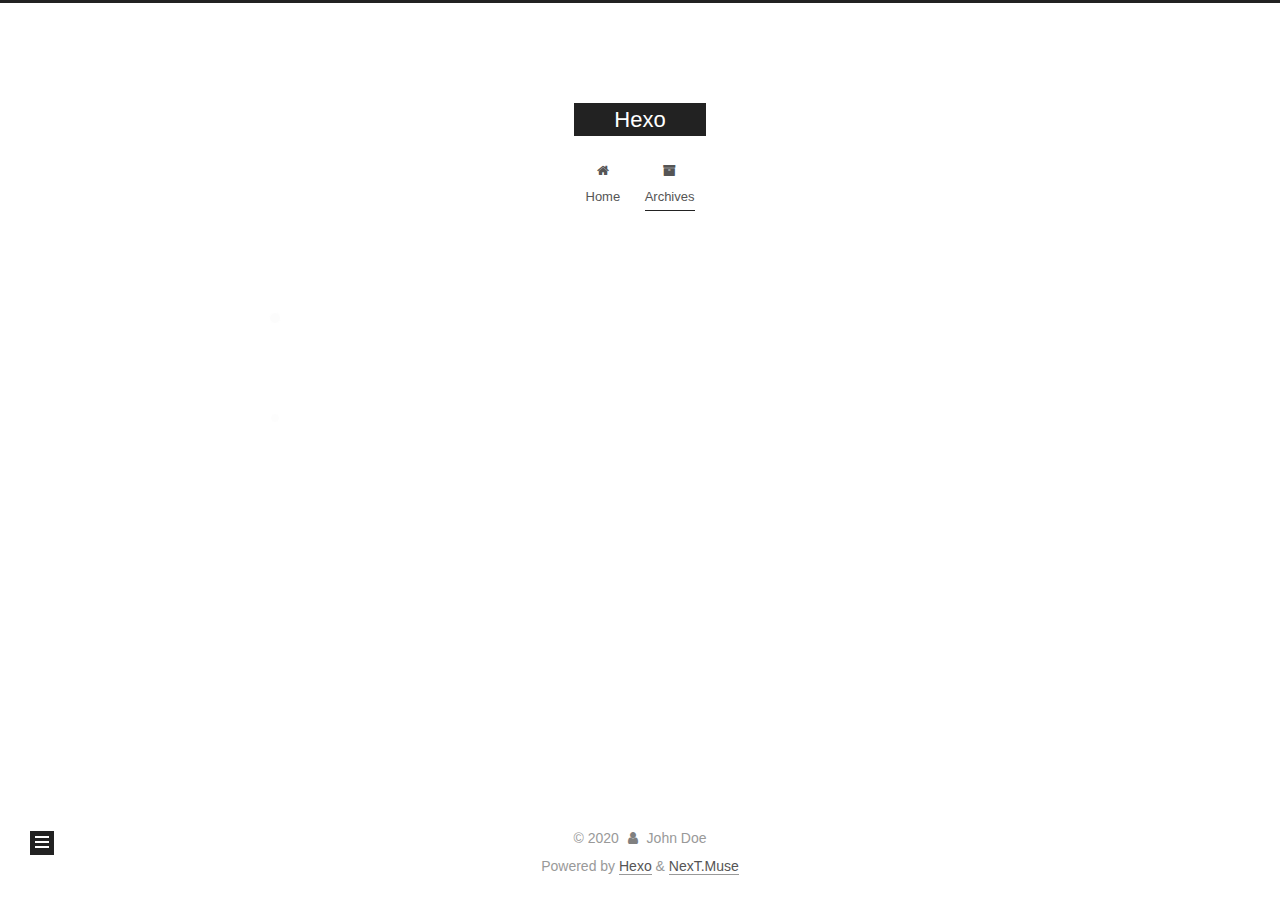
==== archives/index.html @ e493c7c3 "Site updated: 2020-04-17 00:10:44" ====
<!DOCTYPE html>
<html lang="en">
<head>
  <meta charset="UTF-8">
<meta name="viewport" content="width=device-width, initial-scale=1, maximum-scale=2">
<meta name="theme-color" content="#222">
<meta name="generator" content="Hexo 4.2.0">
  <link rel="apple-touch-icon" sizes="180x180" href="/images/apple-touch-icon-next.png">
  <link rel="icon" type="image/png" sizes="32x32" href="/images/favicon-32x32-next.png">
  <link rel="icon" type="image/png" sizes="16x16" href="/images/favicon-16x16-next.png">
  <link rel="mask-icon" href="/images/logo.svg" color="#222">

<link rel="stylesheet" href="/css/main.css">


<link rel="stylesheet" href="/lib/font-awesome/css/font-awesome.min.css">

<script id="hexo-configurations">
    var NexT = window.NexT || {};
    var CONFIG = {"hostname":"yoursite.com","root":"/","scheme":"Muse","version":"7.8.0","exturl":false,"sidebar":{"position":"left","display":"post","padding":18,"offset":12,"onmobile":false},"copycode":{"enable":false,"show_result":false,"style":null},"back2top":{"enable":true,"sidebar":false,"scrollpercent":false},"bookmark":{"enable":false,"color":"#222","save":"auto"},"fancybox":false,"mediumzoom":false,"lazyload":false,"pangu":false,"comments":{"style":"tabs","active":null,"storage":true,"lazyload":false,"nav":null},"algolia":{"hits":{"per_page":10},"labels":{"input_placeholder":"Search for Posts","hits_empty":"We didn't find any results for the search: ${query}","hits_stats":"${hits} results found in ${time} ms"}},"localsearch":{"enable":false,"trigger":"auto","top_n_per_article":1,"unescape":false,"preload":false},"motion":{"enable":true,"async":false,"transition":{"post_block":"fadeIn","post_header":"slideDownIn","post_body":"slideDownIn","coll_header":"slideLeftIn","sidebar":"slideUpIn"}}};
  </script>

  <meta property="og:type" content="website">
<meta property="og:title" content="Hexo">
<meta property="og:url" content="http://yoursite.com/archives/index.html">
<meta property="og:site_name" content="Hexo">
<meta property="og:locale" content="en_US">
<meta property="article:author" content="John Doe">
<meta name="twitter:card" content="summary">

<link rel="canonical" href="http://yoursite.com/archives/">


<script id="page-configurations">
  // https://hexo.io/docs/variables.html
  CONFIG.page = {
    sidebar: "",
    isHome : false,
    isPost : false,
    lang   : 'en'
  };
</script>

  <title>Archive | Hexo</title>
  






  <noscript>
  <style>
  .use-motion .brand,
  .use-motion .menu-item,
  .sidebar-inner,
  .use-motion .post-block,
  .use-motion .pagination,
  .use-motion .comments,
  .use-motion .post-header,
  .use-motion .post-body,
  .use-motion .collection-header { opacity: initial; }

  .use-motion .site-title,
  .use-motion .site-subtitle {
    opacity: initial;
    top: initial;
  }

  .use-motion .logo-line-before i { left: initial; }
  .use-motion .logo-line-after i { right: initial; }
  </style>
</noscript>

</head>

<body itemscope itemtype="http://schema.org/WebPage">
  <div class="container use-motion">
    <div class="headband"></div>

    <header class="header" itemscope itemtype="http://schema.org/WPHeader">
      <div class="header-inner"><div class="site-brand-container">
  <div class="site-nav-toggle">
    <div class="toggle" aria-label="Toggle navigation bar">
      <span class="toggle-line toggle-line-first"></span>
      <span class="toggle-line toggle-line-middle"></span>
      <span class="toggle-line toggle-line-last"></span>
    </div>
  </div>

  <div class="site-meta">

    <a href="/" class="brand" rel="start">
      <span class="logo-line-before"><i></i></span>
      <h1 class="site-title">Hexo</h1>
      <span class="logo-line-after"><i></i></span>
    </a>
  </div>

  <div class="site-nav-right">
    <div class="toggle popup-trigger">
    </div>
  </div>
</div>




<nav class="site-nav">
  <ul id="menu" class="menu">
        <li class="menu-item menu-item-home">

    <a href="/" rel="section"><i class="fa fa-fw fa-home"></i>Home</a>

  </li>
        <li class="menu-item menu-item-archives">

    <a href="/archives/" rel="section"><i class="fa fa-fw fa-archive"></i>Archives</a>

  </li>
  </ul>
</nav>




</div>
    </header>

    
  <div class="back-to-top">
    <i class="fa fa-arrow-up"></i>
    <span>0%</span>
  </div>


    <main class="main">
      <div class="main-inner">
        <div class="content-wrap">
          

          <div class="content archive">
            

  
  
  
  <div class="post-block">
    <div class="posts-collapse">
      <div class="collection-title">
        <span class="collection-header">Um..! 1 post. Keep on posting.</span>
      </div>

      
    <div class="collection-year">
      <span class="collection-header">2020</span>
    </div>

  <article itemscope itemtype="http://schema.org/Article">
    <header class="post-header">

      <div class="post-meta">
        <time itemprop="dateCreated"
              datetime="2020-04-16T23:42:32+09:00"
              content="2020-04-16">
          04-16
        </time>
      </div>

      <div class="post-title">
          <a class="post-title-link" href="/2020/04/16/hello-world/" itemprop="url">
            <span itemprop="name">Hello World</span>
          </a>
      </div>

    </header>
  </article>


    </div>
  </div>
  
  
  

  



          </div>
          

<script>
  window.addEventListener('tabs:register', () => {
    let { activeClass } = CONFIG.comments;
    if (CONFIG.comments.storage) {
      activeClass = localStorage.getItem('comments_active') || activeClass;
    }
    if (activeClass) {
      let activeTab = document.querySelector(`a[href="#comment-${activeClass}"]`);
      if (activeTab) {
        activeTab.click();
      }
    }
  });
  if (CONFIG.comments.storage) {
    window.addEventListener('tabs:click', event => {
      if (!event.target.matches('.tabs-comment .tab-content .tab-pane')) return;
      let commentClass = event.target.classList[1];
      localStorage.setItem('comments_active', commentClass);
    });
  }
</script>

        </div>
          
  
  <div class="toggle sidebar-toggle">
    <span class="toggle-line toggle-line-first"></span>
    <span class="toggle-line toggle-line-middle"></span>
    <span class="toggle-line toggle-line-last"></span>
  </div>

  <aside class="sidebar">
    <div class="sidebar-inner">

      <ul class="sidebar-nav motion-element">
        <li class="sidebar-nav-toc">
          Table of Contents
        </li>
        <li class="sidebar-nav-overview">
          Overview
        </li>
      </ul>

      <!--noindex-->
      <div class="post-toc-wrap sidebar-panel">
      </div>
      <!--/noindex-->

      <div class="site-overview-wrap sidebar-panel">
        <div class="site-author motion-element" itemprop="author" itemscope itemtype="http://schema.org/Person">
  <p class="site-author-name" itemprop="name">John Doe</p>
  <div class="site-description" itemprop="description"></div>
</div>
<div class="site-state-wrap motion-element">
  <nav class="site-state">
      <div class="site-state-item site-state-posts">
          <a href="/archives/">
        
          <span class="site-state-item-count">1</span>
          <span class="site-state-item-name">posts</span>
        </a>
      </div>
  </nav>
</div>



      </div>

    </div>
  </aside>
  <div id="sidebar-dimmer"></div>


      </div>
    </main>

    <footer class="footer">
      <div class="footer-inner">
        

        

<div class="copyright">
  
  &copy; 
  <span itemprop="copyrightYear">2020</span>
  <span class="with-love">
    <i class="fa fa-user"></i>
  </span>
  <span class="author" itemprop="copyrightHolder">John Doe</span>
</div>
  <div class="powered-by">Powered by <a href="https://hexo.io/" class="theme-link" rel="noopener" target="_blank">Hexo</a> & <a href="https://muse.theme-next.org/" class="theme-link" rel="noopener" target="_blank">NexT.Muse</a>
  </div>

        








      </div>
    </footer>
  </div>

  
  <script src="/lib/anime.min.js"></script>
  <script src="/lib/velocity/velocity.min.js"></script>
  <script src="/lib/velocity/velocity.ui.min.js"></script>

<script src="/js/utils.js"></script>

<script src="/js/motion.js"></script>


<script src="/js/schemes/muse.js"></script>


<script src="/js/next-boot.js"></script>




  















  

  

</body>
</html>
---- css/main.css ----
:root {
  --body-bg-color: #fff;
  --content-bg-color: #fff;
  --card-bg-color: #f5f5f5;
  --text-color: #555;
  --link-color: #555;
  --link-hover-color: #222;
  --brand-color: #fff;
  --brand-hover-color: #fff;
  --table-row-odd-bg-color: #f9f9f9;
  --table-row-hover-bg-color: #f5f5f5;
  --menu-item-bg-color: #f5f5f5;
  --btn-default-bg: #222;
  --btn-default-color: #fff;
  --btn-default-border-color: #222;
  --btn-default-hover-bg: #fff;
  --btn-default-hover-color: #222;
  --btn-default-hover-border-color: #222;
}
html {
  line-height: 1.15; /* 1 */
  -webkit-text-size-adjust: 100%; /* 2 */
}
body {
  margin: 0;
}
main {
  display: block;
}
h1 {
  font-size: 2em;
  margin: 0.67em 0;
}
hr {
  box-sizing: content-box; /* 1 */
  height: 0; /* 1 */
  overflow: visible; /* 2 */
}
pre {
  font-family: monospace, monospace; /* 1 */
  font-size: 1em; /* 2 */
}
a {
  background: transparent;
}
abbr[title] {
  border-bottom: none; /* 1 */
  text-decoration: underline; /* 2 */
  text-decoration: underline dotted; /* 2 */
}
b,
strong {
  font-weight: bolder;
}
code,
kbd,
samp {
  font-family: monospace, monospace; /* 1 */
  font-size: 1em; /* 2 */
}
small {
  font-size: 80%;
}
sub,
sup {
  font-size: 75%;
  line-height: 0;
  position: relative;
  vertical-align: baseline;
}
sub {
  bottom: -0.25em;
}
sup {
  top: -0.5em;
}
img {
  border-style: none;
}
button,
input,
optgroup,
select,
textarea {
  font-family: inherit; /* 1 */
  font-size: 100%; /* 1 */
  line-height: 1.15; /* 1 */
  margin: 0; /* 2 */
}
button,
input {
/* 1 */
  overflow: visible;
}
button,
select {
/* 1 */
  text-transform: none;
}
button,
[type='button'],
[type='reset'],
[type='submit'] {
  -webkit-appearance: button;
}
button::-moz-focus-inner,
[type='button']::-moz-focus-inner,
[type='reset']::-moz-focus-inner,
[type='submit']::-moz-focus-inner {
  border-style: none;
  padding: 0;
}
button:-moz-focusring,
[type='button']:-moz-focusring,
[type='reset']:-moz-focusring,
[type='submit']:-moz-focusring {
  outline: 1px dotted ButtonText;
}
fieldset {
  padding: 0.35em 0.75em 0.625em;
}
legend {
  box-sizing: border-box; /* 1 */
  color: inherit; /* 2 */
  display: table; /* 1 */
  max-width: 100%; /* 1 */
  padding: 0; /* 3 */
  white-space: normal; /* 1 */
}
progress {
  vertical-align: baseline;
}
textarea {
  overflow: auto;
}
[type='checkbox'],
[type='radio'] {
  box-sizing: border-box; /* 1 */
  padding: 0; /* 2 */
}
[type='number']::-webkit-inner-spin-button,
[type='number']::-webkit-outer-spin-button {
  height: auto;
}
[type='search'] {
  outline-offset: -2px; /* 2 */
  -webkit-appearance: textfield; /* 1 */
}
[type='search']::-webkit-search-decoration {
  -webkit-appearance: none;
}
::-webkit-file-upload-button {
  font: inherit; /* 2 */
  -webkit-appearance: button; /* 1 */
}
details {
  display: block;
}
summary {
  display: list-item;
}
template {
  display: none;
}
[hidden] {
  display: none;
}
::selection {
  background: #262a30;
  color: #eee;
}
html,
body {
  height: 100%;
}
body {
  background: var(--body-bg-color);
  color: var(--text-color);
  font-family: 'Lato', "PingFang SC", "Microsoft YaHei", sans-serif;
  font-size: 1em;
  line-height: 2;
}
@media (max-width: 991px) {
  body {
    padding-left: 0 !important;
    padding-right: 0 !important;
  }
}
h1,
h2,
h3,
h4,
h5,
h6 {
  font-family: 'Lato', "PingFang SC", "Microsoft YaHei", sans-serif;
  font-weight: bold;
  line-height: 1.5;
  margin: 20px 0 15px;
}
h1 {
  font-size: 1.5em;
}
h2 {
  font-size: 1.375em;
}
h3 {
  font-size: 1.25em;
}
h4 {
  font-size: 1.125em;
}
h5 {
  font-size: 1em;
}
h6 {
  font-size: 0.875em;
}
p {
  margin: 0 0 20px 0;
}
a,
span.exturl {
  border-bottom: 1px solid #999;
  color: var(--link-color);
  outline: 0;
  text-decoration: none;
  overflow-wrap: break-word;
  word-wrap: break-word;
  cursor: pointer;
}
a:hover,
span.exturl:hover {
  border-bottom-color: var(--link-hover-color);
  color: var(--link-hover-color);
}
iframe,
img,
video {
  display: block;
  margin-left: auto;
  margin-right: auto;
  max-width: 100%;
}
hr {
  background-image: repeating-linear-gradient(-45deg, #ddd, #ddd 4px, transparent 4px, transparent 8px);
  border: 0;
  height: 3px;
  margin: 40px 0;
}
blockquote {
  border-left: 4px solid #ddd;
  color: #666;
  margin: 0;
  padding: 0 15px;
}
blockquote cite::before {
  content: '-';
  padding: 0 5px;
}
dt {
  font-weight: bold;
}
dd {
  margin: 0;
  padding: 0;
}
kbd {
  background-color: #f5f5f5;
  background-image: linear-gradient(#eee, #fff, #eee);
  border: 1px solid #ccc;
  border-radius: 0.2em;
  box-shadow: 0.1em 0.1em 0.2em rgba(0,0,0,0.1);
  color: #555;
  font-family: inherit;
  padding: 0.1em 0.3em;
  white-space: nowrap;
}
.table-container {
  overflow: auto;
}
table {
  border-collapse: collapse;
  border-spacing: 0;
  font-size: 0.875em;
  margin: 0 0 20px 0;
  width: 100%;
}
tbody tr:nth-of-type(odd) {
  background: var(--table-row-odd-bg-color);
}
tbody tr:hover {
  background: var(--table-row-hover-bg-color);
}
caption,
th,
td {
  font-weight: normal;
  padding: 8px;
  text-align: left;
  vertical-align: middle;
}
th,
td {
  border: 1px solid #ddd;
  border-bottom: 3px solid #ddd;
}
th {
  font-weight: 700;
  padding-bottom: 10px;
}
td {
  border-bottom-width: 1px;
}
.btn {
  background: var(--btn-default-bg);
  border: 2px solid var(--btn-default-border-color);
  border-radius: 0;
  color: var(--btn-default-color);
  display: inline-block;
  font-size: 0.875em;
  line-height: 2;
  padding: 0 20px;
  text-decoration: none;
  transition-property: background-color;
  transition-delay: 0s;
  transition-duration: 0.2s;
  transition-timing-function: ease-in-out;
}
.btn:hover {
  background: var(--btn-default-hover-bg);
  border-color: var(--btn-default-hover-border-color);
  color: var(--btn-default-hover-color);
}
.btn + .btn {
  margin: 0 0 8px 8px;
}
.btn .fa-fw {
  text-align: left;
  width: 1.285714285714286em;
}
.toggle {
  line-height: 0;
}
.toggle .toggle-line {
  background: #fff;
  display: inline-block;
  height: 2px;
  left: 0;
  position: relative;
  top: 0;
  transition: all 0.4s;
  vertical-align: top;
  width: 100%;
}
.toggle .toggle-line:not(:first-child) {
  margin-top: 3px;
}
.toggle.toggle-arrow .toggle-line-first {
  left: 50%;
  top: 2px;
  transform: rotate(45deg);
  width: 50%;
}
.toggle.toggle-arrow .toggle-line-middle {
  left: 2px;
  width: 90%;
}
.toggle.toggle-arrow .toggle-line-last {
  left: 50%;
  top: -2px;
  transform: rotate(-45deg);
  width: 50%;
}
.toggle.toggle-close .toggle-line-first {
  transform: rotate(-45deg);
  top: 5px;
}
.toggle.toggle-close .toggle-line-middle {
  opacity: 0;
}
.toggle.toggle-close .toggle-line-last {
  transform: rotate(45deg);
  top: -5px;
}
.highlight,
pre {
  background: #f7f7f7;
  color: #4d4d4c;
  line-height: 1.6;
  margin: 0 auto 20px;
}
pre,
code {
  font-family: consolas, Menlo, monospace, "PingFang SC", "Microsoft YaHei";
}
code {
  background: #eee;
  border-radius: 3px;
  color: #555;
  padding: 2px 4px;
  overflow-wrap: break-word;
  word-wrap: break-word;
}
.highlight *::selection {
  background: #d6d6d6;
}
.highlight pre {
  border: 0;
  margin: 0;
  padding: 10px 0;
}
.highlight table {
  border: 0;
  margin: 0;
  width: auto;
}
.highlight td {
  border: 0;
  padding: 0;
}
.highlight figcaption {
  background: #eff2f3;
  color: #4d4d4c;
  display: flex;
  font-size: 0.875em;
  justify-content: space-between;
  line-height: 1.2;
  padding: 0.5em;
}
.highlight figcaption a {
  color: #4d4d4c;
}
.highlight figcaption a:hover {
  border-bottom-color: #4d4d4c;
}
.highlight .gutter {
  -moz-user-select: none;
  -ms-user-select: none;
  -webkit-user-select: none;
  user-select: none;
}
.highlight .gutter pre {
  background: #eff2f3;
  color: #869194;
  padding-left: 10px;
  padding-right: 10px;
  text-align: right;
}
.highlight .code pre {
  background: #f7f7f7;
  padding-left: 10px;
  width: 100%;
}
.gist table {
  width: auto;
}
.gist table td {
  border: 0;
}
pre {
  overflow: auto;
  padding: 10px;
}
pre code {
  background: none;
  color: #4d4d4c;
  font-size: 0.875em;
  padding: 0;
  text-shadow: none;
}
pre .deletion {
  background: #fdd;
}
pre .addition {
  background: #dfd;
}
pre .meta {
  color: #eab700;
  -moz-user-select: none;
  -ms-user-select: none;
  -webkit-user-select: none;
  user-select: none;
}
pre .comment {
  color: #8e908c;
}
pre .variable,
pre .attribute,
pre .tag,
pre .name,
pre .regexp,
pre .ruby .constant,
pre .xml .tag .title,
pre .xml .pi,
pre .xml .doctype,
pre .html .doctype,
pre .css .id,
pre .css .class,
pre .css .pseudo {
  color: #c82829;
}
pre .number,
pre .preprocessor,
pre .built_in,
pre .builtin-name,
pre .literal,
pre .params,
pre .constant,
pre .command {
  color: #f5871f;
}
pre .ruby .class .title,
pre .css .rules .attribute,
pre .string,
pre .symbol,
pre .value,
pre .inheritance,
pre .header,
pre .ruby .symbol,
pre .xml .cdata,
pre .special,
pre .formula {
  color: #718c00;
}
pre .title,
pre .css .hexcolor {
  color: #3e999f;
}
pre .function,
pre .python .decorator,
pre .python .title,
pre .ruby .function .title,
pre .ruby .title .keyword,
pre .perl .sub,
pre .javascript .title,
pre .coffeescript .title {
  color: #4271ae;
}
pre .keyword,
pre .javascript .function {
  color: #8959a8;
}
.blockquote-center {
  border-left: none;
  margin: 40px 0;
  padding: 0;
  position: relative;
  text-align: center;
}
.blockquote-center::before,
.blockquote-center::after {
  background-repeat: no-repeat;
  background-size: 22px 22px;
  content: ' ';
  display: block;
  height: 24px;
  opacity: 0.2;
  position: absolute;
  width: 100%;
}
.blockquote-center::before {
  background-image: url("../images/quote-l.svg");
  background-position: 0 -6px;
  border-top: 1px solid #ccc;
  top: -20px;
}
.blockquote-center::after {
  background-image: url("../images/quote-r.svg");
  background-position: 100% 8px;
  border-bottom: 1px solid #ccc;
  bottom: -20px;
}
.blockquote-center p,
.blockquote-center div {
  text-align: center;
}
.post-body .group-picture img {
  margin: 0 auto;
  padding: 0 3px;
}
.group-picture-row {
  margin-bottom: 6px;
  overflow: hidden;
}
.group-picture-column {
  float: left;
  margin-bottom: 10px;
}
.post-body .label {
  color: #555;
  display: inline;
  padding: 0 2px;
}
.post-body .label.default {
  background: #f0f0f0;
}
.post-body .label.primary {
  background: #efe6f7;
}
.post-body .label.info {
  background: #e5f2f8;
}
.post-body .label.success {
  background: #e7f4e9;
}
.post-body .label.warning {
  background: #fcf6e1;
}
.post-body .label.danger {
  background: #fae8eb;
}
.post-body .tabs {
  margin-bottom: 20px;
}
.post-body .tabs,
.tabs-comment {
  display: block;
  padding-top: 10px;
  position: relative;
}
.post-body .tabs ul.nav-tabs,
.tabs-comment ul.nav-tabs {
  display: flex;
  flex-wrap: wrap;
  margin: 0;
  margin-bottom: -1px;
  padding: 0;
}
@media (max-width: 413px) {
  .post-body .tabs ul.nav-tabs,
  .tabs-comment ul.nav-tabs {
    display: block;
    margin-bottom: 5px;
  }
}
.post-body .tabs ul.nav-tabs li.tab,
.tabs-comment ul.nav-tabs li.tab {
  border-bottom: 1px solid #ddd;
  border-left: 1px solid transparent;
  border-right: 1px solid transparent;
  border-top: 3px solid transparent;
  flex-grow: 1;
  list-style-type: none;
  border-radius: 0 0 0 0;
}
@media (max-width: 413px) {
  .post-body .tabs ul.nav-tabs li.tab,
  .tabs-comment ul.nav-tabs li.tab {
    border-bottom: 1px solid transparent;
    border-left: 3px solid transparent;
    border-right: 1px solid transparent;
    border-top: 1px solid transparent;
  }
}
@media (max-width: 413px) {
  .post-body .tabs ul.nav-tabs li.tab,
  .tabs-comment ul.nav-tabs li.tab {
    border-radius: 0;
  }
}
.post-body .tabs ul.nav-tabs li.tab a,
.tabs-comment ul.nav-tabs li.tab a {
  border-bottom: initial;
  display: block;
  line-height: 1.8;
  outline: 0;
  padding: 0.25em 0.75em;
  text-align: center;
  transition-delay: 0s;
  transition-duration: 0.2s;
  transition-timing-function: ease-out;
}
.post-body .tabs ul.nav-tabs li.tab a i,
.tabs-comment ul.nav-tabs li.tab a i {
  width: 1.285714285714286em;
}
.post-body .tabs ul.nav-tabs li.tab.active,
.tabs-comment ul.nav-tabs li.tab.active {
  border-bottom: 1px solid transparent;
  border-left: 1px solid #ddd;
  border-right: 1px solid #ddd;
  border-top: 3px solid #fc6423;
}
@media (max-width: 413px) {
  .post-body .tabs ul.nav-tabs li.tab.active,
  .tabs-comment ul.nav-tabs li.tab.active {
    border-bottom: 1px solid #ddd;
    border-left: 3px solid #fc6423;
    border-right: 1px solid #ddd;
    border-top: 1px solid #ddd;
  }
}
.post-body .tabs ul.nav-tabs li.tab.active a,
.tabs-comment ul.nav-tabs li.tab.active a {
  color: var(--link-color);
  cursor: default;
}
.post-body .tabs .tab-content .tab-pane,
.tabs-comment .tab-content .tab-pane {
  border: 1px solid #ddd;
  border-top: 0;
  padding: 20px 20px 0 20px;
  border-radius: 0;
}
.post-body .tabs .tab-content .tab-pane:not(.active),
.tabs-comment .tab-content .tab-pane:not(.active) {
  display: none;
}
.post-body .tabs .tab-content .tab-pane.active,
.tabs-comment .tab-content .tab-pane.active {
  display: block;
}
.post-body .tabs .tab-content .tab-pane.active:nth-of-type(1),
.tabs-comment .tab-content .tab-pane.active:nth-of-type(1) {
  border-radius: 0 0 0 0;
}
@media (max-width: 413px) {
  .post-body .tabs .tab-content .tab-pane.active:nth-of-type(1),
  .tabs-comment .tab-content .tab-pane.active:nth-of-type(1) {
    border-radius: 0;
  }
}
.post-body .note {
  border-radius: 3px;
  margin-bottom: 20px;
  padding: 1em;
  position: relative;
  border: 1px solid #eee;
  border-left-width: 5px;
}
.post-body .note h2,
.post-body .note h3,
.post-body .note h4,
.post-body .note h5,
.post-body .note h6 {
  margin-top: 0;
  border-bottom: initial;
  margin-bottom: 0;
  padding-top: 0;
}
.post-body .note p:first-child,
.post-body .note ul:first-child,
.post-body .note ol:first-child,
.post-body .note table:first-child,
.post-body .note pre:first-child,
.post-body .note blockquote:first-child,
.post-body .note img:first-child {
  margin-top: 0;
}
.post-body .note p:last-child,
.post-body .note ul:last-child,
.post-body .note ol:last-child,
.post-body .note table:last-child,
.post-body .note pre:last-child,
.post-body .note blockquote:last-child,
.post-body .note img:last-child {
  margin-bottom: 0;
}
.post-body .note.default {
  border-left-color: #777;
}
.post-body .note.default h2,
.post-body .note.default h3,
.post-body .note.default h4,
.post-body .note.default h5,
.post-body .note.default h6 {
  color: #777;
}
.post-body .note.primary {
  border-left-color: #6f42c1;
}
.post-body .note.primary h2,
.post-body .note.primary h3,
.post-body .note.primary h4,
.post-body .note.primary h5,
.post-body .note.primary h6 {
  color: #6f42c1;
}
.post-body .note.info {
  border-left-color: #428bca;
}
.post-body .note.info h2,
.post-body .note.info h3,
.post-body .note.info h4,
.post-body .note.info h5,
.post-body .note.info h6 {
  color: #428bca;
}
.post-body .note.success {
  border-left-color: #5cb85c;
}
.post-body .note.success h2,
.post-body .note.success h3,
.post-body .note.success h4,
.post-body .note.success h5,
.post-body .note.success h6 {
  color: #5cb85c;
}
.post-body .note.warning {
  border-left-color: #f0ad4e;
}
.post-body .note.warning h2,
.post-body .note.warning h3,
.post-body .note.warning h4,
.post-body .note.warning h5,
.post-body .note.warning h6 {
  color: #f0ad4e;
}
.post-body .note.danger {
  border-left-color: #d9534f;
}
.post-body .note.danger h2,
.post-body .note.danger h3,
.post-body .note.danger h4,
.post-body .note.danger h5,
.post-body .note.danger h6 {
  color: #d9534f;
}
.pagination .prev,
.pagination .next,
.pagination .page-number,
.pagination .space {
  display: inline-block;
  margin: 0 10px;
  padding: 0 11px;
  position: relative;
  top: -1px;
}
@media (max-width: 767px) {
  .pagination .prev,
  .pagination .next,
  .pagination .page-number,
  .pagination .space {
    margin: 0 5px;
  }
}
.pagination {
  border-top: 1px solid #eee;
  margin: 120px 0 0;
  text-align: center;
}
.pagination .prev,
.pagination .next,
.pagination .page-number {
  border-bottom: 0;
  border-top: 1px solid #eee;
  transition-property: border-color;
  transition-delay: 0s;
  transition-duration: 0.2s;
  transition-timing-function: ease-in-out;
}
.pagination .prev:hover,
.pagination .next:hover,
.pagination .page-number:hover {
  border-top-color: #222;
}
.pagination .space {
  margin: 0;
  padding: 0;
}
.pagination .prev {
  margin-left: 0;
}
.pagination .next {
  margin-right: 0;
}
.pagination .page-number.current {
  background: #ccc;
  border-top-color: #ccc;
  color: #fff;
}
@media (max-width: 767px) {
  .pagination {
    border-top: none;
  }
  .pagination .prev,
  .pagination .next,
  .pagination .page-number {
    border-bottom: 1px solid #eee;
    border-top: 0;
    margin-bottom: 10px;
    padding: 0 10px;
  }
  .pagination .prev:hover,
  .pagination .next:hover,
  .pagination .page-number:hover {
    border-bottom-color: #222;
  }
}
.comments {
  margin-top: 60px;
  overflow: hidden;
}
.comment-button-group {
  display: flex;
  flex-wrap: wrap-reverse;
  justify-content: center;
  margin: 1em 0;
}
.comment-button-group .comment-button {
  margin: 0.1em 0.2em;
}
.comment-button-group .comment-button.active {
  background: var(--btn-default-hover-bg);
  border-color: var(--btn-default-hover-border-color);
  color: var(--btn-default-hover-color);
}
.comment-position {
  display: none;
}
.comment-position.active {
  display: block;
}
.tabs-comment {
  background: var(--content-bg-color);
  margin-top: 4em;
  padding-top: 0;
}
.tabs-comment .comments {
  border: 0;
  box-shadow: none;
  margin-top: 0;
  padding-top: 0;
}
.container {
  min-height: 100%;
  position: relative;
}
.main-inner {
  margin: 0 auto;
  width: 700px;
}
@media (min-width: 1200px) {
  .main-inner {
    width: 800px;
  }
}
@media (min-width: 1600px) {
  .main-inner {
    width: 900px;
  }
}
@media (max-width: 767px) {
  .content-wrap {
    padding: 0 20px;
  }
}
.header {
  background: transparent;
}
.header-inner {
  margin: 0 auto;
  width: 700px;
}
@media (min-width: 1200px) {
  .header-inner {
    width: 800px;
  }
}
@media (min-width: 1600px) {
  .header-inner {
    width: 900px;
  }
}
.site-brand-container {
  display: flex;
  flex-shrink: 0;
  padding: 0 10px;
}
.headband {
  background: #222;
  height: 3px;
}
.site-meta {
  flex-grow: 1;
  text-align: center;
}
@media (max-width: 767px) {
  .site-meta {
    text-align: center;
  }
}
.brand {
  border-bottom: none;
  color: var(--brand-color);
  display: inline-block;
  line-height: 1.375em;
  padding: 0 40px;
  position: relative;
}
.brand:hover {
  color: var(--brand-hover-color);
}
.site-title {
  font-family: 'Lato', "PingFang SC", "Microsoft YaHei", sans-serif;
  font-size: 1.375em;
  font-weight: normal;
  margin: 0;
}
.site-subtitle {
  color: #999;
  font-size: 0.8125em;
  margin: 10px 0;
}
.use-motion .brand {
  opacity: 0;
}
.use-motion .site-title,
.use-motion .site-subtitle,
.use-motion .custom-logo-image {
  opacity: 0;
  position: relative;
  top: -10px;
}
.site-nav-toggle,
.site-nav-right {
  display: none;
}
@media (max-width: 767px) {
  .site-nav-toggle,
  .site-nav-right {
    display: flex;
    flex-direction: column;
    justify-content: center;
  }
}
.site-nav-toggle .toggle,
.site-nav-right .toggle {
  color: var(--text-color);
  padding: 10px;
  width: 22px;
}
.site-nav-toggle .toggle .toggle-line,
.site-nav-right .toggle .toggle-line {
  background: var(--text-color);
  border-radius: 1px;
}
.site-nav {
  display: block;
}
@media (max-width: 767px) {
  .site-nav {
    clear: both;
    display: none;
  }
}
.site-nav.site-nav-on {
  display: block;
}
.menu {
  margin-top: 20px;
  padding-left: 0;
  text-align: center;
}
.menu-item {
  display: inline-block;
  list-style: none;
  margin: 0 10px;
}
@media (max-width: 767px) {
  .menu-item {
    display: block;
    margin-top: 10px;
  }
  .menu-item.menu-item-search {
    display: none;
  }
}
.menu-item a,
.menu-item span.exturl {
  border-bottom: 0;
  display: block;
  font-size: 0.8125em;
  transition-property: border-color;
  transition-delay: 0s;
  transition-duration: 0.2s;
  transition-timing-function: ease-in-out;
}
@media (hover: none) {
  .menu-item a:hover,
  .menu-item span.exturl:hover {
    border-bottom-color: transparent !important;
  }
}
.menu-item .fa {
  margin-right: 8px;
}
.menu-item .badge {
  display: inline-block;
  font-weight: bold;
  line-height: 1;
  margin-left: 0.35em;
  margin-top: 0.35em;
  text-align: center;
  white-space: nowrap;
}
@media (max-width: 767px) {
  .menu-item .badge {
    float: right;
    margin-left: 0;
  }
}
.menu-item-active a,
.menu .menu-item a:hover,
.menu .menu-item span.exturl:hover {
  background: var(--menu-item-bg-color);
}
.use-motion .menu-item {
  opacity: 0;
}
.sidebar {
  background: #222;
  bottom: 0;
  box-shadow: inset 0 2px 6px #000;
  position: fixed;
  top: 0;
}
@media (max-width: 991px) {
  .sidebar {
    display: none;
  }
}
.sidebar-inner {
  color: #999;
  padding: 18px 10px;
  text-align: center;
}
.cc-license {
  margin-top: 10px;
  text-align: center;
}
.cc-license .cc-opacity {
  border-bottom: none;
  opacity: 0.7;
}
.cc-license .cc-opacity:hover {
  opacity: 0.9;
}
.cc-license img {
  display: inline-block;
}
.site-author-image {
  border: 2px solid #333;
  display: block;
  margin: 0 auto;
  max-width: 96px;
  padding: 2px;
}
.site-author-name {
  color: #f5f5f5;
  font-weight: normal;
  margin: 5px 0 0;
  text-align: center;
}
.site-description {
  color: #999;
  font-size: 1em;
  margin-top: 5px;
  text-align: center;
}
.links-of-author {
  margin-top: 15px;
}
.links-of-author a,
.links-of-author span.exturl {
  border-bottom-color: #555;
  display: inline-block;
  font-size: 0.8125em;
  margin-bottom: 10px;
  margin-right: 10px;
  vertical-align: middle;
}
.links-of-author a::before,
.links-of-author span.exturl::before {
  background: #4647ab;
  border-radius: 50%;
  content: ' ';
  display: inline-block;
  height: 4px;
  margin-right: 3px;
  vertical-align: middle;
  width: 4px;
}
.sidebar-button {
  margin-top: 15px;
}
.sidebar-button a {
  border: 1px solid #fc6423;
  border-radius: 4px;
  color: #fc6423;
  display: inline-block;
  padding: 0 15px;
}
.sidebar-button a .fa {
  margin-right: 5px;
}
.sidebar-button a:hover {
  background: #fc6423;
  border: 1px solid #fc6423;
  color: #fff;
}
.sidebar-button a:hover .fa {
  color: #fff;
}
.links-of-blogroll {
  font-size: 0.8125em;
  margin-top: 10px;
}
.links-of-blogroll-title {
  font-size: 0.875em;
  font-weight: 600;
  margin-top: 0;
}
.links-of-blogroll-list {
  list-style: none;
  margin: 0;
  padding: 0;
}
#sidebar-dimmer {
  display: none;
}
@media (max-width: 767px) {
  #sidebar-dimmer {
    background: #000;
    display: block;
    height: 100%;
    left: 100%;
    opacity: 0;
    position: fixed;
    top: 0;
    width: 100%;
    z-index: 1100;
  }
  .sidebar-active + #sidebar-dimmer {
    opacity: 0.7;
    transform: translateX(-100%);
    transition: opacity 0.5s;
  }
}
.sidebar-nav {
  margin: 0;
  padding-bottom: 20px;
  padding-left: 0;
}
.sidebar-nav li {
  border-bottom: 1px solid transparent;
  color: #555;
  cursor: pointer;
  display: inline-block;
  font-size: 0.875em;
}
.sidebar-nav li.sidebar-nav-overview {
  margin-left: 10px;
}
.sidebar-nav li:hover {
  color: #f5f5f5;
}
.sidebar-nav .sidebar-nav-active {
  border-bottom-color: #87daff;
  color: #87daff;
}
.sidebar-nav .sidebar-nav-active:hover {
  color: #87daff;
}
.sidebar-panel {
  display: none;
  overflow-x: hidden;
  overflow-y: auto;
}
.sidebar-panel-active {
  display: block;
}
.sidebar-toggle {
  background: #222;
  bottom: 45px;
  cursor: pointer;
  height: 14px;
  left: 30px;
  padding: 5px;
  position: fixed;
  width: 14px;
  z-index: 1300;
}
@media (max-width: 991px) {
  .sidebar-toggle {
    left: 20px;
    opacity: 0.8;
    display: none;
  }
}
.sidebar-toggle:hover .toggle-line {
  background: #87daff;
}
.post-toc {
  font-size: 0.875em;
}
.post-toc ol {
  list-style: none;
  margin: 0;
  padding: 0 2px 5px 10px;
  text-align: left;
}
.post-toc ol > ol {
  padding-left: 0;
}
.post-toc ol a {
  transition-property: all;
  transition-delay: 0s;
  transition-duration: 0.2s;
  transition-timing-function: ease-in-out;
}
.post-toc .nav-item {
  line-height: 1.8;
  overflow: hidden;
  text-overflow: ellipsis;
  white-space: nowrap;
}
.post-toc .nav .nav-child {
  display: none;
}
.post-toc .nav .active > .nav-child {
  display: block;
}
.post-toc .nav .active-current > .nav-child {
  display: block;
}
.post-toc .nav .active-current > .nav-child > .nav-item {
  display: block;
}
.post-toc .nav .active > a {
  border-bottom-color: #87daff;
  color: #87daff;
}
.post-toc .nav .active-current > a {
  color: #87daff;
}
.post-toc .nav .active-current > a:hover {
  color: #87daff;
}
.site-state {
  display: flex;
  justify-content: center;
  line-height: 1.4;
  margin-top: 10px;
  overflow: hidden;
  text-align: center;
  white-space: nowrap;
}
.site-state-item {
  padding: 0 15px;
}
.site-state-item:not(:first-child) {
  border-left: 1px solid #333;
}
.site-state-item a {
  border-bottom: none;
}
.site-state-item-count {
  display: block;
  font-size: 1.25em;
  font-weight: 600;
  text-align: center;
}
.site-state-item-name {
  color: inherit;
  font-size: 0.875em;
}
.footer {
  color: #999;
  font-size: 0.875em;
  padding: 20px 0;
}
.footer.footer-fixed {
  bottom: 0;
  left: 0;
  position: absolute;
  right: 0;
}
.footer-inner {
  box-sizing: border-box;
  margin: 0 auto;
  text-align: center;
  width: 700px;
}
@media (min-width: 1200px) {
  .footer-inner {
    width: 800px;
  }
}
@media (min-width: 1600px) {
  .footer-inner {
    width: 900px;
  }
}
.languages {
  display: inline-block;
  font-size: 1.125em;
  position: relative;
}
.languages .lang-select-label span {
  margin: 0 0.5em;
}
.languages .lang-select {
  height: 100%;
  left: 0;
  opacity: 0;
  position: absolute;
  top: 0;
  width: 100%;
}
.with-love {
  color: #808080;
  display: inline-block;
  margin: 0 5px;
}
.powered-by,
.theme-info {
  display: inline-block;
}
@-moz-keyframes iconAnimate {
  0%, 100% {
    transform: scale(1);
  }
  10%, 30% {
    transform: scale(0.9);
  }
  20%, 40%, 60%, 80% {
    transform: scale(1.1);
  }
  50%, 70% {
    transform: scale(1.1);
  }
}
@-webkit-keyframes iconAnimate {
  0%, 100% {
    transform: scale(1);
  }
  10%, 30% {
    transform: scale(0.9);
  }
  20%, 40%, 60%, 80% {
    transform: scale(1.1);
  }
  50%, 70% {
    transform: scale(1.1);
  }
}
@-o-keyframes iconAnimate {
  0%, 100% {
    transform: scale(1);
  }
  10%, 30% {
    transform: scale(0.9);
  }
  20%, 40%, 60%, 80% {
    transform: scale(1.1);
  }
  50%, 70% {
    transform: scale(1.1);
  }
}
@keyframes iconAnimate {
  0%, 100% {
    transform: scale(1);
  }
  10%, 30% {
    transform: scale(0.9);
  }
  20%, 40%, 60%, 80% {
    transform: scale(1.1);
  }
  50%, 70% {
    transform: scale(1.1);
  }
}
.back-to-top {
  font-size: 12px;
  text-align: center;
  transition-delay: 0s;
  transition-duration: 0.2s;
  transition-timing-function: ease-in-out;
}
.back-to-top {
  background: #222;
  bottom: -100px;
  box-sizing: border-box;
  color: #fff;
  cursor: pointer;
  left: 30px;
  opacity: 1;
  padding: 0 6px;
  position: fixed;
  transition-property: bottom;
  z-index: 1300;
  width: 24px;
}
.back-to-top span {
  display: none;
}
.back-to-top:hover {
  color: #87daff;
}
.back-to-top.back-to-top-on {
  bottom: 19px;
}
@media (max-width: 991px) {
  .back-to-top {
    left: 20px;
    opacity: 0.8;
  }
}
.post-body {
  font-family: 'Lato', "PingFang SC", "Microsoft YaHei", sans-serif;
  overflow-wrap: break-word;
  word-wrap: break-word;
}
@media (min-width: 1200px) {
  .post-body {
    font-size: 1.125em;
  }
}
.post-body .exturl .fa {
  font-size: 0.875em;
  margin-left: 4px;
}
.post-body .image-caption,
.post-body .figure .caption {
  color: #999;
  font-size: 0.875em;
  font-weight: bold;
  line-height: 1;
  margin: -20px auto 15px;
  text-align: center;
}
.post-sticky-flag {
  display: inline-block;
  transform: rotate(30deg);
}
.post-button {
  margin-top: 40px;
  text-align: center;
}
.use-motion .post-block,
.use-motion .pagination,
.use-motion .comments {
  opacity: 0;
}
.use-motion .post-header {
  opacity: 0;
}
.use-motion .post-body {
  opacity: 0;
}
.use-motion .collection-header {
  opacity: 0;
}
.posts-collapse {
  margin-left: 35px;
  position: relative;
}
@media (max-width: 767px) {
  .posts-collapse {
    margin-left: 0px;
    margin-right: 0px;
  }
}
.posts-collapse .collection-title {
  font-size: 1.125em;
  position: relative;
}
.posts-collapse .collection-title::before {
  background: #999;
  border: 1px solid #fff;
  border-radius: 50%;
  content: ' ';
  height: 10px;
  left: 0;
  margin-left: -6px;
  margin-top: -4px;
  position: absolute;
  top: 50%;
  width: 10px;
}
.posts-collapse .collection-year {
  font-size: 1.5em;
  font-weight: bold;
  margin: 60px 0;
  position: relative;
}
.posts-collapse .collection-year::before {
  background: #bbb;
  border-radius: 50%;
  content: ' ';
  height: 8px;
  left: 0;
  margin-left: -4px;
  margin-top: -4px;
  position: absolute;
  top: 50%;
  width: 8px;
}
.posts-collapse .collection-header {
  display: block;
  margin: 0 0 0 20px;
}
.posts-collapse .collection-header small {
  color: #bbb;
  margin-left: 5px;
}
.posts-collapse .post-header {
  border-bottom: 1px dashed #ccc;
  margin: 30px 0;
  padding-left: 15px;
  position: relative;
  transition-property: border;
  transition-delay: 0s;
  transition-duration: 0.2s;
  transition-timing-function: ease-in-out;
}
.posts-collapse .post-header::before {
  background: #bbb;
  border: 1px solid #fff;
  border-radius: 50%;
  content: ' ';
  height: 6px;
  left: 0;
  margin-left: -4px;
  position: absolute;
  top: 0.75em;
  transition-property: background;
  width: 6px;
  transition-delay: 0s;
  transition-duration: 0.2s;
  transition-timing-function: ease-in-out;
}
.posts-collapse .post-header:hover {
  border-bottom-color: #666;
}
.posts-collapse .post-header:hover::before {
  background: #222;
}
.posts-collapse .post-meta {
  display: inline;
  font-size: 0.75em;
  margin-right: 10px;
}
.posts-collapse .post-title {
  display: inline;
}
.posts-collapse .post-title a,
.posts-collapse .post-title span.exturl {
  border-bottom: none;
  color: var(--link-color);
}
.posts-collapse::before {
  background: #f5f5f5;
  content: ' ';
  height: 100%;
  left: 0;
  margin-left: -2px;
  position: absolute;
  top: 1.25em;
  width: 4px;
}
.posts-collapse .fa-external-link {
  font-size: 0.875em;
  margin-left: 5px;
}
.post-eof {
  background: #ccc;
  height: 1px;
  margin: 80px auto 60px;
  text-align: center;
  width: 8%;
}
.post-block:last-of-type .post-eof {
  display: none;
}
.content {
  padding-top: 40px;
}
@media (min-width: 992px) {
  .post-body {
    text-align: justify;
  }
}
@media (max-width: 991px) {
  .post-body {
    text-align: justify;
  }
}
.post-body h1,
.post-body h2,
.post-body h3,
.post-body h4,
.post-body h5,
.post-body h6 {
  padding-top: 10px;
}
.post-body h1 .header-anchor,
.post-body h2 .header-anchor,
.post-body h3 .header-anchor,
.post-body h4 .header-anchor,
.post-body h5 .header-anchor,
.post-body h6 .header-anchor {
  border-bottom-style: none;
  color: #ccc;
  float: right;
  margin-left: 10px;
  visibility: hidden;
}
.post-body h1 .header-anchor:hover,
.post-body h2 .header-anchor:hover,
.post-body h3 .header-anchor:hover,
.post-body h4 .header-anchor:hover,
.post-body h5 .header-anchor:hover,
.post-body h6 .header-anchor:hover {
  color: inherit;
}
.post-body h1:hover .header-anchor,
.post-body h2:hover .header-anchor,
.post-body h3:hover .header-anchor,
.post-body h4:hover .header-anchor,
.post-body h5:hover .header-anchor,
.post-body h6:hover .header-anchor {
  visibility: visible;
}
.post-body iframe,
.post-body img,
.post-body video {
  margin-bottom: 20px;
}
.post-body .video-container {
  height: 0;
  margin-bottom: 20px;
  overflow: hidden;
  padding-top: 75%;
  position: relative;
  width: 100%;
}
.post-body .video-container iframe,
.post-body .video-container object,
.post-body .video-container embed {
  height: 100%;
  left: 0;
  margin: 0;
  position: absolute;
  top: 0;
  width: 100%;
}
.post-gallery {
  align-items: center;
  display: grid;
  grid-gap: 10px;
  grid-template-columns: 1fr 1fr 1fr;
  margin-bottom: 20px;
}
@media (max-width: 767px) {
  .post-gallery {
    grid-template-columns: 1fr 1fr;
  }
}
.post-gallery a {
  border: 0;
}
.post-gallery img {
  margin: 0;
}
.posts-expand .post-header {
  font-size: 1.125em;
}
.posts-expand .post-title {
  font-size: 1.5em;
  font-weight: normal;
  margin: initial;
  text-align: center;
  overflow-wrap: break-word;
  word-wrap: break-word;
}
.posts-expand .post-title-link {
  border-bottom: none;
  color: var(--link-color);
  display: inline-block;
  position: relative;
  vertical-align: top;
}
.posts-expand .post-title-link::before {
  background: var(--link-color);
  bottom: 0;
  content: '';
  height: 2px;
  left: 0;
  position: absolute;
  transform: scaleX(0);
  visibility: hidden;
  width: 100%;
  transition-delay: 0s;
  transition-duration: 0.2s;
  transition-timing-function: ease-in-out;
}
.posts-expand .post-title-link:hover::before {
  transform: scaleX(1);
  visibility: visible;
}
.posts-expand .post-title-link .fa {
  font-size: 0.875em;
  margin-left: 5px;
}
.posts-expand .post-meta {
  color: #999;
  font-family: 'Lato', "PingFang SC", "Microsoft YaHei", sans-serif;
  font-size: 0.75em;
  margin: 3px 0 60px 0;
  text-align: center;
}
.posts-expand .post-meta .post-description {
  font-size: 0.875em;
  margin-top: 2px;
}
.posts-expand .post-meta time {
  border-bottom: 1px dashed #999;
  cursor: pointer;
}
.post-meta .post-meta-item + .post-meta-item::before {
  content: '|';
  margin: 0 0.5em;
}
.post-meta-divider {
  margin: 0 0.5em;
}
.post-meta-item-icon {
  margin-right: 3px;
}
@media (max-width: 991px) {
  .post-meta-item-icon {
    display: inline-block;
  }
}
@media (max-width: 991px) {
  .post-meta-item-text {
    display: none;
  }
}
.post-nav {
  border-top: 1px solid #eee;
  display: flex;
  justify-content: space-between;
  margin-top: 15px;
  padding-top: 10px;
}
.post-nav-item {
  flex: 1;
}
.post-nav-item a {
  border-bottom: none;
  display: block;
  font-size: 0.875em;
  line-height: 1.6;
  position: relative;
}
.post-nav-item a:active {
  top: 2px;
}
.post-nav-item .fa {
  font-size: 0.75em;
}
.post-nav-item:first-child {
  margin-right: 15px;
}
.post-nav-item:first-child a {
  padding-left: 5px;
}
.post-nav-item:first-child .fa {
  margin-right: 5px;
}
.post-nav-item:last-child {
  margin-left: 15px;
  text-align: right;
}
.post-nav-item:last-child a {
  padding-right: 5px;
}
.post-nav-item:last-child .fa {
  margin-left: 5px;
}
.rtl.post-body p,
.rtl.post-body a,
.rtl.post-body h1,
.rtl.post-body h2,
.rtl.post-body h3,
.rtl.post-body h4,
.rtl.post-body h5,
.rtl.post-body h6,
.rtl.post-body li,
.rtl.post-body ul,
.rtl.post-body ol {
  direction: rtl;
  font-family: UKIJ Ekran;
}
.rtl.post-title {
  font-family: UKIJ Ekran;
}
.post-tags {
  margin-top: 40px;
  text-align: center;
}
.post-tags a {
  display: inline-block;
  font-size: 0.8125em;
}
.post-tags a:not(:last-child) {
  margin-right: 10px;
}
.post-widgets {
  border-top: 1px solid #eee;
  margin-top: 15px;
  text-align: center;
}
.wp_rating {
  height: 20px;
  line-height: 20px;
  margin-top: 10px;
  padding-top: 6px;
  text-align: center;
}
.social-like {
  display: flex;
  font-size: 0.875em;
  justify-content: center;
  text-align: center;
}
.reward-container {
  margin: 20px auto;
  padding: 10px 0;
  text-align: center;
  width: 90%;
}
.reward-container button {
  background: #ff2a2a;
  border: 0;
  border-radius: 5px;
  color: #fff;
  cursor: pointer;
  line-height: 2;
  outline: 0;
  padding: 0 15px;
  vertical-align: text-top;
}
.reward-container button:hover {
  background: #f55;
}
#qr {
  padding-top: 20px;
}
#qr a {
  border: 0;
}
#qr img {
  display: inline-block;
  margin: 0.8em 2em 0 2em;
  max-width: 100%;
  width: 180px;
}
#qr p {
  text-align: center;
}
.category-all-page .category-all-title {
  text-align: center;
}
.category-all-page .category-all {
  margin-top: 20px;
}
.category-all-page .category-list {
  list-style: none;
  margin: 0;
  padding: 0;
}
.category-all-page .category-list-item {
  margin: 5px 10px;
}
.category-all-page .category-list-count {
  color: #bbb;
}
.category-all-page .category-list-count::before {
  content: ' (';
  display: inline;
}
.category-all-page .category-list-count::after {
  content: ') ';
  display: inline;
}
.category-all-page .category-list-child {
  padding-left: 10px;
}
.event-list {
  padding: 0;
}
.event-list hr {
  background: #222;
  margin: 20px 0 45px 0;
}
.event-list hr::after {
  background: #222;
  color: #fff;
  content: 'NOW';
  display: inline-block;
  font-weight: bold;
  padding: 0 5px;
  text-align: right;
}
.event-list .event {
  background: #222;
  margin: 20px 0;
  min-height: 40px;
  padding: 15px 0 15px 10px;
}
.event-list .event .event-summary {
  color: #fff;
  margin: 0;
  padding-bottom: 3px;
}
.event-list .event .event-summary::before {
  animation: dot-flash 1s alternate infinite ease-in-out;
  color: #fff;
  content: '\f111';
  display: inline-block;
  font-family: 'FontAwesome';
  font-size: 10px;
  margin-right: 25px;
  vertical-align: middle;
}
.event-list .event .event-relative-time {
  color: #bbb;
  display: inline-block;
  font-size: 12px;
  font-weight: normal;
  padding-left: 12px;
}
.event-list .event .event-details {
  color: #fff;
  display: block;
  line-height: 18px;
  margin-left: 56px;
  padding-bottom: 6px;
  padding-top: 3px;
  text-indent: -24px;
}
.event-list .event .event-details::before {
  color: #fff;
  display: inline-block;
  font-family: 'FontAwesome';
  margin-right: 9px;
  text-align: center;
  text-indent: 0;
  width: 14px;
}
.event-list .event .event-details.event-location::before {
  content: '\f041';
}
.event-list .event .event-details.event-duration::before {
  content: '\f017';
}
.event-list .event-past {
  background: #f5f5f5;
}
.event-list .event-past .event-summary,
.event-list .event-past .event-details {
  color: #bbb;
  opacity: 0.9;
}
.event-list .event-past .event-summary::before,
.event-list .event-past .event-details::before {
  animation: none;
  color: #bbb;
}
@-moz-keyframes dot-flash {
  from {
    opacity: 1;
    transform: scale(1);
  }
  to {
    opacity: 0;
    transform: scale(0.8);
  }
}
@-webkit-keyframes dot-flash {
  from {
    opacity: 1;
    transform: scale(1);
  }
  to {
    opacity: 0;
    transform: scale(0.8);
  }
}
@-o-keyframes dot-flash {
  from {
    opacity: 1;
    transform: scale(1);
  }
  to {
    opacity: 0;
    transform: scale(0.8);
  }
}
@keyframes dot-flash {
  from {
    opacity: 1;
    transform: scale(1);
  }
  to {
    opacity: 0;
    transform: scale(0.8);
  }
}
ul.breadcrumb {
  font-size: 0.75em;
  list-style: none;
  margin: 1em 0;
  padding: 0 2em;
  text-align: center;
}
ul.breadcrumb li {
  display: inline;
}
ul.breadcrumb li + li::before {
  content: '/\00a0';
  font-weight: normal;
  padding: 0.5em;
}
ul.breadcrumb li + li:last-child {
  font-weight: bold;
}
.tag-cloud {
  text-align: center;
}
.tag-cloud a {
  display: inline-block;
  margin: 10px;
}
.tag-cloud a:hover {
  color: #222 !important;
}
@media (max-width: 767px) {
  .header-inner,
  .main-inner,
  .footer-inner {
    width: auto;
  }
}
.header-inner {
  padding-top: 100px;
}
@media (max-width: 767px) {
  .header-inner {
    padding-top: 50px;
  }
}
.main-inner {
  padding-bottom: 60px;
}
.content {
  padding-top: 70px;
}
@media (max-width: 767px) {
  .content {
    padding-top: 35px;
  }
}
embed {
  display: block;
  margin: 0 auto 25px auto;
}
.custom-logo .site-meta-headline {
  text-align: center;
}
.custom-logo .site-title {
  color: #222;
  margin: 10px auto 0;
}
.custom-logo .site-title a {
  border: 0;
}
.custom-logo-image {
  background: #fff;
  margin: 0 auto;
  max-width: 150px;
  padding: 5px;
}
.brand {
  background: var(--btn-default-bg);
}
@media (max-width: 767px) {
  .site-nav {
    border-bottom: 1px solid #ddd;
    border-top: 1px solid #ddd;
    left: 0;
    margin: 0;
    padding: 0;
    width: 100%;
  }
}
@media (max-width: 767px) {
  .menu {
    text-align: left;
  }
}
.menu-item-active a,
.menu .menu-item a:hover,
.menu .menu-item span.exturl:hover {
  background: transparent;
  border-bottom: 1px solid var(--link-hover-color) !important;
}
@media (max-width: 767px) {
  .menu-item-active a,
  .menu .menu-item a:hover,
  .menu .menu-item span.exturl:hover {
    border-bottom: 1px dotted #ddd !important;
  }
}
@media (max-width: 767px) {
  .menu .menu-item {
    margin: 0 10px;
  }
}
.menu .menu-item a,
.menu .menu-item span.exturl {
  border-bottom: 1px solid transparent;
}
@media (max-width: 767px) {
  .menu .menu-item a,
  .menu .menu-item span.exturl {
    padding: 5px 10px;
  }
}
@media (min-width: 768px) and (max-width: 991px) {
  .menu .menu-item .fa {
    display: block;
    line-height: 2;
    margin-right: 0;
    width: 100%;
  }
}
@media (min-width: 992px) {
  .menu .menu-item .fa {
    display: block;
    line-height: 2;
    margin-right: 0;
    width: 100%;
  }
}
.menu .menu-item .badge {
  background: #eee;
  padding: 1px 4px;
}
.sub-menu {
  margin: 10px 0;
}
.sub-menu .menu-item {
  display: inline-block;
}
.sidebar {
  left: -320px;
}
.sidebar.sidebar-active {
  left: 0;
}
.sidebar {
  width: 320px;
  z-index: 1200;
  transition-delay: 0s;
  transition-duration: 0.2s;
  transition-timing-function: ease-out;
}
.sidebar a,
.sidebar span.exturl {
  border-bottom-color: #555;
  color: #999;
}
.sidebar a:hover,
.sidebar span.exturl:hover {
  border-bottom-color: #eee;
  color: #eee;
}
.links-of-blogroll-item {
  padding: 2px 10px;
}
.links-of-blogroll-item a,
.links-of-blogroll-item span.exturl {
  box-sizing: border-box;
  display: inline-block;
  max-width: 280px;
  overflow: hidden;
  text-overflow: ellipsis;
  white-space: nowrap;
}
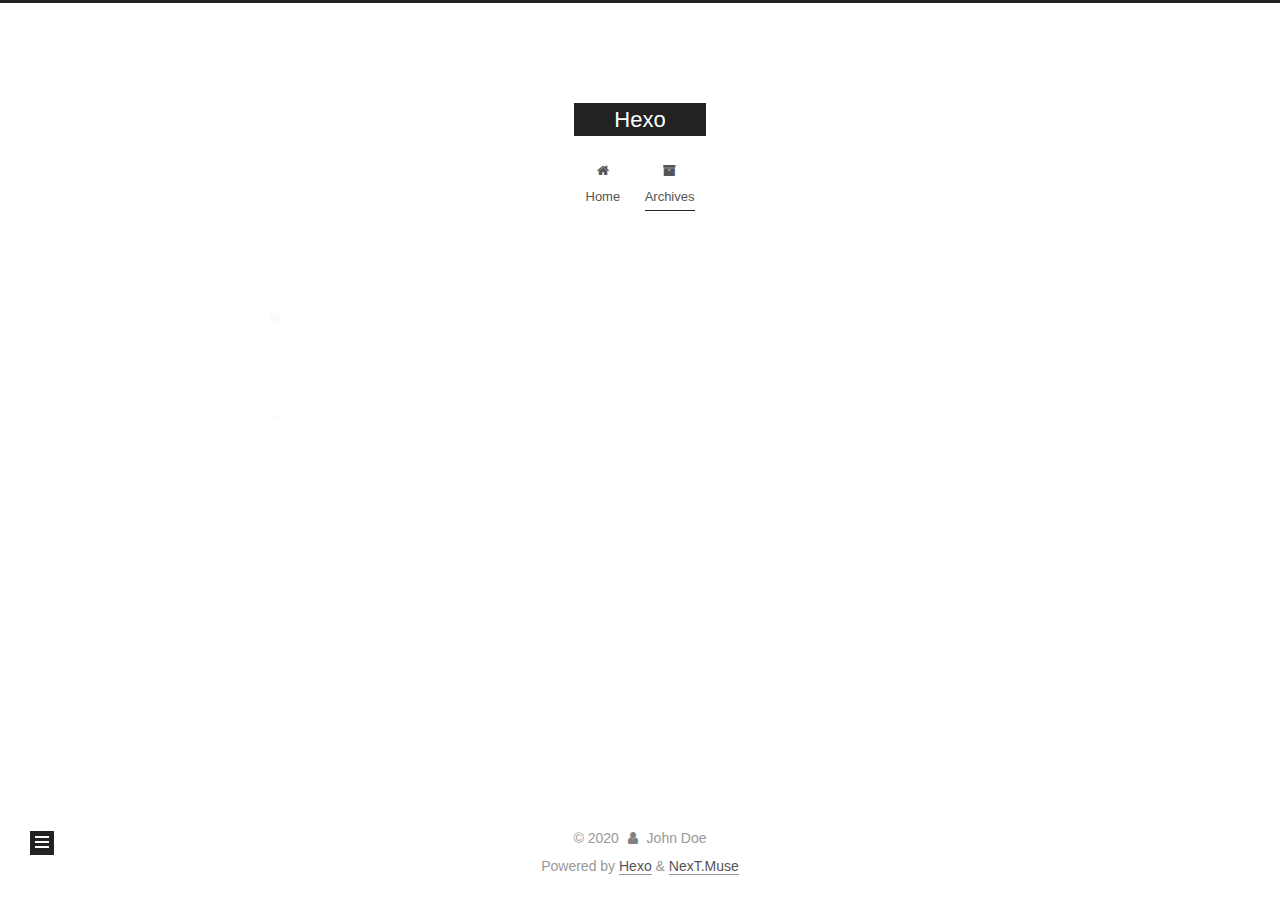
==== commit 4cc9f54b: "Site updated: 2020-04-23 23:43:13" ====
--- a/archives/index.html
+++ b/archives/index.html
@@ -148,13 +148,33 @@
   <div class="post-block">
     <div class="posts-collapse">
       <div class="collection-title">
-        <span class="collection-header">Um..! 1 post. Keep on posting.</span>
+        <span class="collection-header">Um..! 2 posts in total. Keep on posting.</span>
       </div>
 
       
     <div class="collection-year">
       <span class="collection-header">2020</span>
     </div>
+
+  <article itemscope itemtype="http://schema.org/Article">
+    <header class="post-header">
+
+      <div class="post-meta">
+        <time itemprop="dateCreated"
+              datetime="2020-04-23T22:53:45+09:00"
+              content="2020-04-23">
+          04-23
+        </time>
+      </div>
+
+      <div class="post-title">
+          <a class="post-title-link" href="/2020/04/23/Hello-Hexo/" itemprop="url">
+            <span itemprop="name">Blog with Hexo</span>
+          </a>
+      </div>
+
+    </header>
+  </article>
 
   <article itemscope itemtype="http://schema.org/Article">
     <header class="post-header">
@@ -248,9 +268,13 @@
       <div class="site-state-item site-state-posts">
           <a href="/archives/">
         
-          <span class="site-state-item-count">1</span>
+          <span class="site-state-item-count">2</span>
           <span class="site-state-item-name">posts</span>
         </a>
+      </div>
+      <div class="site-state-item site-state-tags">
+        <span class="site-state-item-count">3</span>
+        <span class="site-state-item-name">tags</span>
       </div>
   </nav>
 </div>
--- a/css/main.css
+++ b/css/main.css
@@ -1172,7 +1172,7 @@
 }
 .links-of-author a::before,
 .links-of-author span.exturl::before {
-  background: #4647ab;
+  background: #ff59da;
   border-radius: 50%;
   content: ' ';
   display: inline-block;
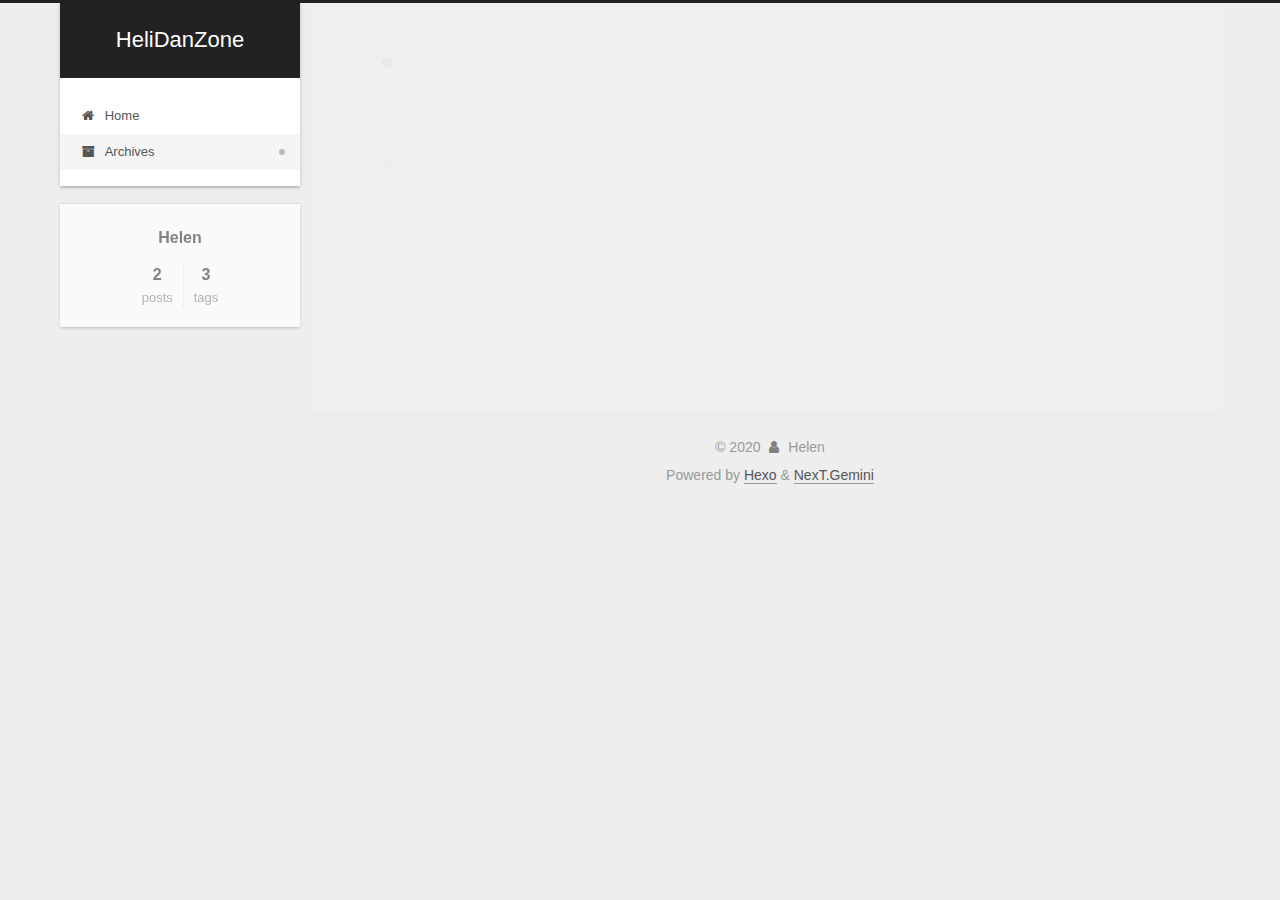
==== commit fbd64861: "Site updated: 2020-04-24 00:02:41" ====
--- a/archives/index.html
+++ b/archives/index.html
@@ -17,15 +17,15 @@
 
 <script id="hexo-configurations">
     var NexT = window.NexT || {};
-    var CONFIG = {"hostname":"yoursite.com","root":"/","scheme":"Muse","version":"7.8.0","exturl":false,"sidebar":{"position":"left","display":"post","padding":18,"offset":12,"onmobile":false},"copycode":{"enable":false,"show_result":false,"style":null},"back2top":{"enable":true,"sidebar":false,"scrollpercent":false},"bookmark":{"enable":false,"color":"#222","save":"auto"},"fancybox":false,"mediumzoom":false,"lazyload":false,"pangu":false,"comments":{"style":"tabs","active":null,"storage":true,"lazyload":false,"nav":null},"algolia":{"hits":{"per_page":10},"labels":{"input_placeholder":"Search for Posts","hits_empty":"We didn't find any results for the search: ${query}","hits_stats":"${hits} results found in ${time} ms"}},"localsearch":{"enable":false,"trigger":"auto","top_n_per_article":1,"unescape":false,"preload":false},"motion":{"enable":true,"async":false,"transition":{"post_block":"fadeIn","post_header":"slideDownIn","post_body":"slideDownIn","coll_header":"slideLeftIn","sidebar":"slideUpIn"}}};
+    var CONFIG = {"hostname":"yoursite.com","root":"/","scheme":"Gemini","version":"7.8.0","exturl":false,"sidebar":{"position":"left","display":"post","padding":18,"offset":12,"onmobile":false},"copycode":{"enable":false,"show_result":false,"style":null},"back2top":{"enable":true,"sidebar":false,"scrollpercent":false},"bookmark":{"enable":false,"color":"#222","save":"auto"},"fancybox":false,"mediumzoom":false,"lazyload":false,"pangu":false,"comments":{"style":"tabs","active":null,"storage":true,"lazyload":false,"nav":null},"algolia":{"hits":{"per_page":10},"labels":{"input_placeholder":"Search for Posts","hits_empty":"We didn't find any results for the search: ${query}","hits_stats":"${hits} results found in ${time} ms"}},"localsearch":{"enable":false,"trigger":"auto","top_n_per_article":1,"unescape":false,"preload":false},"motion":{"enable":true,"async":false,"transition":{"post_block":"fadeIn","post_header":"slideDownIn","post_body":"slideDownIn","coll_header":"slideLeftIn","sidebar":"slideUpIn"}}};
   </script>
 
   <meta property="og:type" content="website">
-<meta property="og:title" content="Hexo">
+<meta property="og:title" content="HeliDanZone">
 <meta property="og:url" content="http://yoursite.com/archives/index.html">
-<meta property="og:site_name" content="Hexo">
+<meta property="og:site_name" content="HeliDanZone">
 <meta property="og:locale" content="en_US">
-<meta property="article:author" content="John Doe">
+<meta property="article:author" content="Helen">
 <meta name="twitter:card" content="summary">
 
 <link rel="canonical" href="http://yoursite.com/archives/">
@@ -41,7 +41,7 @@
   };
 </script>
 
-  <title>Archive | Hexo</title>
+  <title>Archive | HeliDanZone</title>
   
 
 
@@ -92,7 +92,7 @@
 
     <a href="/" class="brand" rel="start">
       <span class="logo-line-before"><i></i></span>
-      <h1 class="site-title">Hexo</h1>
+      <h1 class="site-title">HeliDanZone</h1>
       <span class="logo-line-after"><i></i></span>
     </a>
   </div>
@@ -260,7 +260,7 @@
 
       <div class="site-overview-wrap sidebar-panel">
         <div class="site-author motion-element" itemprop="author" itemscope itemtype="http://schema.org/Person">
-  <p class="site-author-name" itemprop="name">John Doe</p>
+  <p class="site-author-name" itemprop="name">Helen</p>
   <div class="site-description" itemprop="description"></div>
 </div>
 <div class="site-state-wrap motion-element">
@@ -304,9 +304,9 @@
   <span class="with-love">
     <i class="fa fa-user"></i>
   </span>
-  <span class="author" itemprop="copyrightHolder">John Doe</span>
-</div>
-  <div class="powered-by">Powered by <a href="https://hexo.io/" class="theme-link" rel="noopener" target="_blank">Hexo</a> & <a href="https://muse.theme-next.org/" class="theme-link" rel="noopener" target="_blank">NexT.Muse</a>
+  <span class="author" itemprop="copyrightHolder">Helen</span>
+</div>
+  <div class="powered-by">Powered by <a href="https://hexo.io/" class="theme-link" rel="noopener" target="_blank">Hexo</a> & <a href="https://theme-next.org/" class="theme-link" rel="noopener" target="_blank">NexT.Gemini</a>
   </div>
 
         
@@ -332,7 +332,7 @@
 <script src="/js/motion.js"></script>
 
 
-<script src="/js/schemes/muse.js"></script>
+<script src="/js/schemes/pisces.js"></script>
 
 
 <script src="/js/next-boot.js"></script>
--- a/css/main.css
+++ b/css/main.css
@@ -1,5 +1,5 @@
 :root {
-  --body-bg-color: #fff;
+  --body-bg-color: #eee;
   --content-bg-color: #fff;
   --card-bg-color: #f5f5f5;
   --text-color: #555;
@@ -10,11 +10,11 @@
   --table-row-odd-bg-color: #f9f9f9;
   --table-row-hover-bg-color: #f5f5f5;
   --menu-item-bg-color: #f5f5f5;
-  --btn-default-bg: #222;
-  --btn-default-color: #fff;
-  --btn-default-border-color: #222;
-  --btn-default-hover-bg: #fff;
-  --btn-default-hover-color: #222;
+  --btn-default-bg: #fff;
+  --btn-default-color: #555;
+  --btn-default-border-color: #555;
+  --btn-default-hover-bg: #222;
+  --btn-default-hover-color: #fff;
   --btn-default-hover-border-color: #222;
 }
 html {
@@ -314,7 +314,7 @@
 .btn {
   background: var(--btn-default-bg);
   border: 2px solid var(--btn-default-border-color);
-  border-radius: 0;
+  border-radius: 2px;
   color: var(--btn-default-color);
   display: inline-block;
   font-size: 0.875em;
@@ -928,16 +928,16 @@
 }
 .main-inner {
   margin: 0 auto;
-  width: 700px;
+  width: calc(100% - 20px);
 }
 @media (min-width: 1200px) {
   .main-inner {
-    width: 800px;
+    width: 1160px;
   }
 }
 @media (min-width: 1600px) {
   .main-inner {
-    width: 900px;
+    width: 73%;
   }
 }
 @media (max-width: 767px) {
@@ -950,16 +950,16 @@
 }
 .header-inner {
   margin: 0 auto;
-  width: 700px;
+  width: calc(100% - 20px);
 }
 @media (min-width: 1200px) {
   .header-inner {
-    width: 800px;
+    width: 1160px;
   }
 }
 @media (min-width: 1600px) {
   .header-inner {
-    width: 900px;
+    width: 73%;
   }
 }
 .site-brand-container {
@@ -998,7 +998,7 @@
   margin: 0;
 }
 .site-subtitle {
-  color: #999;
+  color: #ddd;
   font-size: 0.8125em;
   margin: 10px 0;
 }
@@ -1140,22 +1140,22 @@
   display: inline-block;
 }
 .site-author-image {
-  border: 2px solid #333;
+  border: 1px solid #eee;
   display: block;
   margin: 0 auto;
-  max-width: 96px;
+  max-width: 120px;
   padding: 2px;
 }
 .site-author-name {
-  color: #f5f5f5;
-  font-weight: normal;
-  margin: 5px 0 0;
+  color: var(--text-color);
+  font-weight: 600;
+  margin: 0;
   text-align: center;
 }
 .site-description {
   color: #999;
-  font-size: 1em;
-  margin-top: 5px;
+  font-size: 0.8125em;
+  margin-top: 0;
   text-align: center;
 }
 .links-of-author {
@@ -1172,7 +1172,7 @@
 }
 .links-of-author a::before,
 .links-of-author span.exturl::before {
-  background: #ff59da;
+  background: #954258;
   border-radius: 50%;
   content: ' ';
   display: inline-block;
@@ -1253,14 +1253,14 @@
   margin-left: 10px;
 }
 .sidebar-nav li:hover {
-  color: #f5f5f5;
+  color: #fc6423;
 }
 .sidebar-nav .sidebar-nav-active {
-  border-bottom-color: #87daff;
-  color: #87daff;
+  border-bottom-color: #fc6423;
+  color: #fc6423;
 }
 .sidebar-nav .sidebar-nav-active:hover {
-  color: #87daff;
+  color: #fc6423;
 }
 .sidebar-panel {
   display: none;
@@ -1289,7 +1289,7 @@
   }
 }
 .sidebar-toggle:hover .toggle-line {
-  background: #87daff;
+  background: #fc6423;
 }
 .post-toc {
   font-size: 0.875em;
@@ -1328,14 +1328,14 @@
   display: block;
 }
 .post-toc .nav .active > a {
-  border-bottom-color: #87daff;
-  color: #87daff;
+  border-bottom-color: #fc6423;
+  color: #fc6423;
 }
 .post-toc .nav .active-current > a {
-  color: #87daff;
+  color: #fc6423;
 }
 .post-toc .nav .active-current > a:hover {
-  color: #87daff;
+  color: #fc6423;
 }
 .site-state {
   display: flex;
@@ -1350,20 +1350,20 @@
   padding: 0 15px;
 }
 .site-state-item:not(:first-child) {
-  border-left: 1px solid #333;
+  border-left: 1px solid #eee;
 }
 .site-state-item a {
   border-bottom: none;
 }
 .site-state-item-count {
   display: block;
-  font-size: 1.25em;
+  font-size: 1em;
   font-weight: 600;
   text-align: center;
 }
 .site-state-item-name {
-  color: inherit;
-  font-size: 0.875em;
+  color: #999;
+  font-size: 0.8125em;
 }
 .footer {
   color: #999;
@@ -1380,16 +1380,16 @@
   box-sizing: border-box;
   margin: 0 auto;
   text-align: center;
-  width: 700px;
+  width: calc(100% - 20px);
 }
 @media (min-width: 1200px) {
   .footer-inner {
-    width: 800px;
+    width: 1160px;
   }
 }
 @media (min-width: 1600px) {
   .footer-inner {
-    width: 900px;
+    width: 73%;
   }
 }
 .languages {
@@ -1487,7 +1487,7 @@
   color: #fff;
   cursor: pointer;
   left: 30px;
-  opacity: 1;
+  opacity: 0.6;
   padding: 0 6px;
   position: fixed;
   transition-property: bottom;
@@ -1498,10 +1498,10 @@
   display: none;
 }
 .back-to-top:hover {
-  color: #87daff;
+  color: #fc6423;
 }
 .back-to-top.back-to-top-on {
-  bottom: 19px;
+  bottom: 30px;
 }
 @media (max-width: 991px) {
   .back-to-top {
@@ -2141,156 +2141,423 @@
 .tag-cloud a:hover {
   color: #222 !important;
 }
-@media (max-width: 767px) {
-  .header-inner,
-  .main-inner,
+.header {
+  margin: 0 auto;
+  position: relative;
+  width: calc(100% - 20px);
+}
+@media (min-width: 1200px) {
+  .header {
+    width: 1160px;
+  }
+}
+@media (min-width: 1600px) {
+  .header {
+    width: 73%;
+  }
+}
+@media (max-width: 991px) {
+  .header {
+    width: auto;
+  }
+}
+.header-inner {
+  background: var(--content-bg-color);
+  border-radius: initial;
+  box-shadow: 0 2px 2px 0 rgba(0,0,0,0.12), 0 3px 1px -2px rgba(0,0,0,0.06), 0 1px 5px 0 rgba(0,0,0,0.12);
+  overflow: hidden;
+  padding: 0;
+  position: absolute;
+  top: 0;
+  width: 240px;
+}
+@media (min-width: 1200px) {
+  .header-inner {
+    width: 240px;
+  }
+}
+@media (max-width: 991px) {
+  .header-inner {
+    border-radius: initial;
+    position: relative;
+    width: auto;
+  }
+}
+.main-inner {
+  align-items: flex-start;
+  display: flex;
+  justify-content: space-between;
+  flex-direction: row-reverse;
+}
+@media (max-width: 991px) {
+  .main-inner {
+    width: auto;
+  }
+}
+.content-wrap {
+  background: var(--content-bg-color);
+  border-radius: initial;
+  box-shadow: 0 2px 2px 0 rgba(0,0,0,0.12), 0 3px 1px -2px rgba(0,0,0,0.06), 0 1px 5px 0 rgba(0,0,0,0.12);
+  box-sizing: border-box;
+  padding: 40px;
+  width: calc(100% - 252px);
+}
+@media (max-width: 991px) {
+  .content-wrap {
+    border-radius: initial;
+    padding: 20px;
+    width: 100%;
+  }
+}
+.footer-inner {
+  padding-left: 260px;
+}
+.back-to-top {
+  left: auto;
+  right: 30px;
+}
+@media (max-width: 991px) {
+  .back-to-top {
+    right: 20px;
+  }
+}
+@media (max-width: 991px) {
   .footer-inner {
+    padding-left: 0;
+    padding-right: 0;
     width: auto;
   }
 }
-.header-inner {
-  padding-top: 100px;
-}
-@media (max-width: 767px) {
-  .header-inner {
-    padding-top: 50px;
-  }
-}
-.main-inner {
-  padding-bottom: 60px;
-}
-.content {
-  padding-top: 70px;
-}
-@media (max-width: 767px) {
-  .content {
-    padding-top: 35px;
-  }
-}
-embed {
+.site-brand-container {
+  background: #222;
+}
+@media (max-width: 991px) {
+  .site-brand-container {
+    box-shadow: 0 0 16px rgba(0,0,0,0.5);
+  }
+}
+.site-meta {
+  padding: 20px 0;
+}
+.brand {
+  padding: 0;
+}
+.site-subtitle {
+  margin: 10px 10px 0;
+}
+.custom-logo-image {
+  margin-top: 20px;
+}
+@media (max-width: 991px) {
+  .custom-logo-image {
+    display: none;
+  }
+}
+@media (min-width: 768px) and (max-width: 991px) {
+  .site-nav-toggle,
+  .site-nav-right {
+    display: flex;
+    flex-direction: column;
+    justify-content: center;
+  }
+}
+.site-nav-toggle .toggle,
+.site-nav-right .toggle {
+  color: #fff;
+}
+.site-nav-toggle .toggle .toggle-line,
+.site-nav-right .toggle .toggle-line {
+  background: #fff;
+}
+@media (min-width: 768px) and (max-width: 991px) {
+  .site-nav {
+    display: none;
+  }
+}
+.menu-item-active a::after {
+  background: #bbb;
+  border-radius: 50%;
+  content: ' ';
+  height: 6px;
+  margin-top: -3px;
+  position: absolute;
+  right: 15px;
+  top: 50%;
+  width: 6px;
+}
+.menu .menu-item {
   display: block;
-  margin: 0 auto 25px auto;
-}
-.custom-logo .site-meta-headline {
-  text-align: center;
-}
-.custom-logo .site-title {
-  color: #222;
-  margin: 10px auto 0;
-}
-.custom-logo .site-title a {
-  border: 0;
-}
-.custom-logo-image {
-  background: #fff;
-  margin: 0 auto;
-  max-width: 150px;
-  padding: 5px;
-}
-.brand {
-  background: var(--btn-default-bg);
-}
-@media (max-width: 767px) {
-  .site-nav {
-    border-bottom: 1px solid #ddd;
-    border-top: 1px solid #ddd;
-    left: 0;
-    margin: 0;
-    padding: 0;
-    width: 100%;
-  }
-}
-@media (max-width: 767px) {
-  .menu {
-    text-align: left;
-  }
-}
-.menu-item-active a,
-.menu .menu-item a:hover,
-.menu .menu-item span.exturl:hover {
-  background: transparent;
-  border-bottom: 1px solid var(--link-hover-color) !important;
-}
-@media (max-width: 767px) {
-  .menu-item-active a,
-  .menu .menu-item a:hover,
-  .menu .menu-item span.exturl:hover {
-    border-bottom: 1px dotted #ddd !important;
-  }
-}
-@media (max-width: 767px) {
-  .menu .menu-item {
-    margin: 0 10px;
-  }
+  margin: 0;
 }
 .menu .menu-item a,
 .menu .menu-item span.exturl {
-  border-bottom: 1px solid transparent;
-}
-@media (max-width: 767px) {
-  .menu .menu-item a,
-  .menu .menu-item span.exturl {
-    padding: 5px 10px;
-  }
-}
-@media (min-width: 768px) and (max-width: 991px) {
-  .menu .menu-item .fa {
-    display: block;
-    line-height: 2;
-    margin-right: 0;
-    width: 100%;
-  }
-}
-@media (min-width: 992px) {
-  .menu .menu-item .fa {
-    display: block;
-    line-height: 2;
-    margin-right: 0;
-    width: 100%;
+  padding: 5px 20px;
+  position: relative;
+  text-align: left;
+  transition-property: background-color;
+}
+@media (max-width: 991px) {
+  .menu .menu-item.menu-item-search {
+    display: none;
   }
 }
 .menu .menu-item .badge {
-  background: #eee;
-  padding: 1px 4px;
+  background: #ccc;
+  border-radius: 10px;
+  color: #fff;
+  float: right;
+  padding: 2px 5px;
+  text-shadow: 1px 1px 0 rgba(0,0,0,0.1);
+  vertical-align: middle;
 }
 .sub-menu {
-  margin: 10px 0;
+  background: var(--content-bg-color);
+  border-bottom: 1px solid #ddd;
+  margin: 0;
+  padding: 6px 0;
 }
 .sub-menu .menu-item {
   display: inline-block;
 }
+.sub-menu .menu-item a,
+.sub-menu .menu-item span.exturl {
+  background: transparent;
+  margin: 5px 10px;
+  padding: initial;
+}
+.sub-menu .menu-item a:hover,
+.sub-menu .menu-item span.exturl:hover {
+  background: transparent;
+  color: #fc6423;
+}
+.sub-menu .menu-item a::after,
+.sub-menu .menu-item span.exturl::after {
+  content: initial !important;
+}
+.sub-menu .menu-item-active a {
+  border-bottom-color: #fc6423;
+  color: #fc6423;
+}
+.sub-menu .menu-item-active a:hover {
+  border-bottom-color: #fc6423;
+}
 .sidebar {
-  left: -320px;
-}
-.sidebar.sidebar-active {
-  left: 0;
-}
-.sidebar {
-  width: 320px;
-  z-index: 1200;
-  transition-delay: 0s;
-  transition-duration: 0.2s;
-  transition-timing-function: ease-out;
-}
-.sidebar a,
-.sidebar span.exturl {
-  border-bottom-color: #555;
-  color: #999;
-}
-.sidebar a:hover,
-.sidebar span.exturl:hover {
-  border-bottom-color: #eee;
-  color: #eee;
-}
-.links-of-blogroll-item {
-  padding: 2px 10px;
-}
-.links-of-blogroll-item a,
-.links-of-blogroll-item span.exturl {
+  background: var(--body-bg-color);
+  box-shadow: none;
+  margin-top: 100%;
+  position: static;
+  width: 240px;
+}
+@media (max-width: 991px) {
+  .sidebar {
+    display: none;
+  }
+}
+.sidebar-toggle {
+  display: none;
+}
+.sidebar-inner {
+  background: var(--content-bg-color);
+  border-radius: initial;
+  box-shadow: 0 2px 2px 0 rgba(0,0,0,0.12), 0 3px 1px -2px rgba(0,0,0,0.06), 0 1px 5px 0 rgba(0,0,0,0.12), 0 -1px 0.5px 0 rgba(0,0,0,0.09);
+  box-sizing: border-box;
+  color: var(--text-color);
+  width: 240px;
+  opacity: 0;
+}
+.sidebar-inner.affix {
+  position: fixed;
+  top: 12px;
+}
+.sidebar-inner.affix-bottom {
+  position: absolute;
+}
+.site-state-item {
+  padding: 0 10px;
+}
+.sidebar-button {
+  border-bottom: 1px dotted #ccc;
+  border-top: 1px dotted #ccc;
+  margin-top: 10px;
+  text-align: center;
+}
+.sidebar-button a {
+  border: 0;
+  color: #fc6423;
+  display: block;
+}
+.sidebar-button a:hover {
+  background: none;
+  border: 0;
+  color: #e34603;
+}
+.sidebar-button a:hover .fa {
+  color: #e34603;
+}
+.links-of-author {
+  display: flex;
+  flex-wrap: wrap;
+  margin-top: 10px;
+  justify-content: center;
+}
+.links-of-author-item {
+  margin: 5px 0 0;
+  width: 50%;
+}
+.links-of-author-item a,
+.links-of-author-item span.exturl {
   box-sizing: border-box;
   display: inline-block;
-  max-width: 280px;
+  margin-bottom: 0;
+  margin-right: 0;
+  max-width: 216px;
   overflow: hidden;
+  padding: 0 5px;
   text-overflow: ellipsis;
   white-space: nowrap;
 }
+.links-of-author-item a,
+.links-of-author-item span.exturl {
+  border-bottom: none;
+  display: block;
+  text-decoration: none;
+}
+.links-of-author-item a::before,
+.links-of-author-item span.exturl::before {
+  display: none;
+}
+.links-of-author-item a:hover,
+.links-of-author-item span.exturl:hover {
+  background: var(--body-bg-color);
+  border-radius: 4px;
+}
+.links-of-author-item .fa {
+  margin-right: 2px;
+}
+.links-of-blogroll-item {
+  padding: 0;
+}
+.content-wrap {
+  background: initial;
+  box-shadow: initial;
+  padding: initial;
+}
+.post-block {
+  background: var(--content-bg-color);
+  border-radius: initial;
+  box-shadow: 0 2px 2px 0 rgba(0,0,0,0.12), 0 3px 1px -2px rgba(0,0,0,0.06), 0 1px 5px 0 rgba(0,0,0,0.12);
+  padding: 40px;
+}
+.post-block + .post-block {
+  border-radius: initial;
+  box-shadow: 0 2px 2px 0 rgba(0,0,0,0.12), 0 3px 1px -2px rgba(0,0,0,0.06), 0 1px 5px 0 rgba(0,0,0,0.12), 0 -1px 0.5px 0 rgba(0,0,0,0.09);
+  margin-top: 12px;
+}
+.comments {
+  background: var(--content-bg-color);
+  border-radius: initial;
+  box-shadow: 0 2px 2px 0 rgba(0,0,0,0.12), 0 3px 1px -2px rgba(0,0,0,0.06), 0 1px 5px 0 rgba(0,0,0,0.12), 0 -1px 0.5px 0 rgba(0,0,0,0.09);
+  margin-top: 12px;
+  padding: 40px;
+}
+.tabs-comment {
+  margin-top: 1em;
+}
+.content {
+  padding-top: initial;
+}
+.post-eof {
+  display: none;
+}
+.pagination {
+  background: var(--content-bg-color);
+  border-radius: initial;
+  border-top: initial;
+  box-shadow: 0 2px 2px 0 rgba(0,0,0,0.12), 0 3px 1px -2px rgba(0,0,0,0.06), 0 1px 5px 0 rgba(0,0,0,0.12), 0 -1px 0.5px 0 rgba(0,0,0,0.09);
+  margin: 12px 0 0;
+  padding: 10px 0 10px;
+}
+.pagination .prev,
+.pagination .next,
+.pagination .page-number {
+  margin-bottom: initial;
+  top: initial;
+}
+.main {
+  padding-bottom: initial;
+}
+.footer {
+  bottom: auto;
+}
+.sub-menu {
+  border-bottom: initial;
+  box-shadow: 0 2px 2px 0 rgba(0,0,0,0.12), 0 3px 1px -2px rgba(0,0,0,0.06), 0 1px 5px 0 rgba(0,0,0,0.12);
+}
+.sub-menu + .content .post-block {
+  box-shadow: 0 2px 2px 0 rgba(0,0,0,0.12), 0 3px 1px -2px rgba(0,0,0,0.06), 0 1px 5px 0 rgba(0,0,0,0.12), 0 -1px 0.5px 0 rgba(0,0,0,0.09);
+  margin-top: 12px;
+}
+@media (min-width: 768px) and (max-width: 991px) {
+  .sub-menu + .content .post-block {
+    margin-top: 10px;
+  }
+}
+@media (max-width: 767px) {
+  .sub-menu + .content .post-block {
+    margin-top: 8px;
+  }
+}
+.post-body h1,
+.post-body h2 {
+  border-bottom: 1px solid #eee;
+}
+.post-body h3 {
+  border-bottom: 1px dotted #eee;
+}
+@media (min-width: 768px) and (max-width: 991px) {
+  .content-wrap {
+    padding: 10px;
+  }
+  .posts-expand .post-button {
+    margin-top: 20px;
+  }
+  .post-block {
+    border-radius: initial;
+    box-shadow: 0 2px 2px 0 rgba(0,0,0,0.12), 0 3px 1px -2px rgba(0,0,0,0.06), 0 1px 5px 0 rgba(0,0,0,0.12), 0 -1px 0.5px 0 rgba(0,0,0,0.09);
+    padding: 20px;
+  }
+  .post-block + .post-block {
+    margin-top: 10px;
+  }
+  .comments {
+    margin-top: 10px;
+    padding: 10px 20px;
+  }
+  .pagination {
+    margin: 10px 0 0;
+  }
+}
+@media (max-width: 767px) {
+  .content-wrap {
+    padding: 8px;
+  }
+  .posts-expand .post-button {
+    margin: 12px 0;
+  }
+  .post-block {
+    border-radius: initial;
+    box-shadow: 0 2px 2px 0 rgba(0,0,0,0.12), 0 3px 1px -2px rgba(0,0,0,0.06), 0 1px 5px 0 rgba(0,0,0,0.12), 0 -1px 0.5px 0 rgba(0,0,0,0.09);
+    min-height: auto;
+    padding: 12px;
+  }
+  .post-block + .post-block {
+    margin-top: 8px;
+  }
+  .comments {
+    margin-top: 8px;
+    padding: 10px 12px;
+  }
+  .pagination {
+    margin: 8px 0 0;
+  }
+}
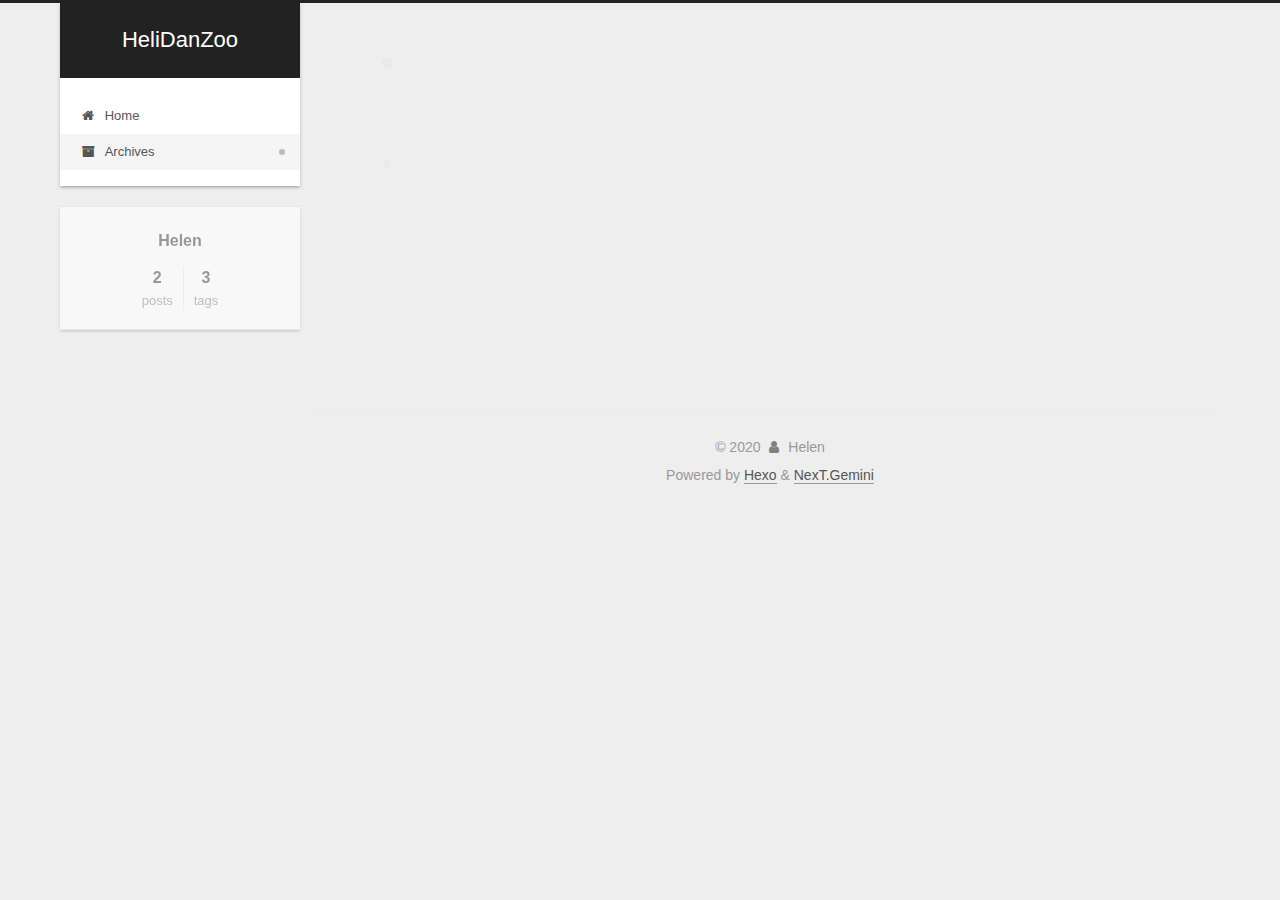
==== commit 7812f5a4: "Site updated: 2020-04-24 00:07:12" ====
--- a/archives/index.html
+++ b/archives/index.html
@@ -21,9 +21,9 @@
   </script>
 
   <meta property="og:type" content="website">
-<meta property="og:title" content="HeliDanZone">
+<meta property="og:title" content="HeliDanZoo">
 <meta property="og:url" content="http://yoursite.com/archives/index.html">
-<meta property="og:site_name" content="HeliDanZone">
+<meta property="og:site_name" content="HeliDanZoo">
 <meta property="og:locale" content="en_US">
 <meta property="article:author" content="Helen">
 <meta name="twitter:card" content="summary">
@@ -41,7 +41,7 @@
   };
 </script>
 
-  <title>Archive | HeliDanZone</title>
+  <title>Archive | HeliDanZoo</title>
   
 
 
@@ -92,7 +92,7 @@
 
     <a href="/" class="brand" rel="start">
       <span class="logo-line-before"><i></i></span>
-      <h1 class="site-title">HeliDanZone</h1>
+      <h1 class="site-title">HeliDanZoo</h1>
       <span class="logo-line-after"><i></i></span>
     </a>
   </div>
--- a/css/main.css
+++ b/css/main.css
@@ -1172,7 +1172,7 @@
 }
 .links-of-author a::before,
 .links-of-author span.exturl::before {
-  background: #954258;
+  background: #fff;
   border-radius: 50%;
   content: ' ';
   display: inline-block;
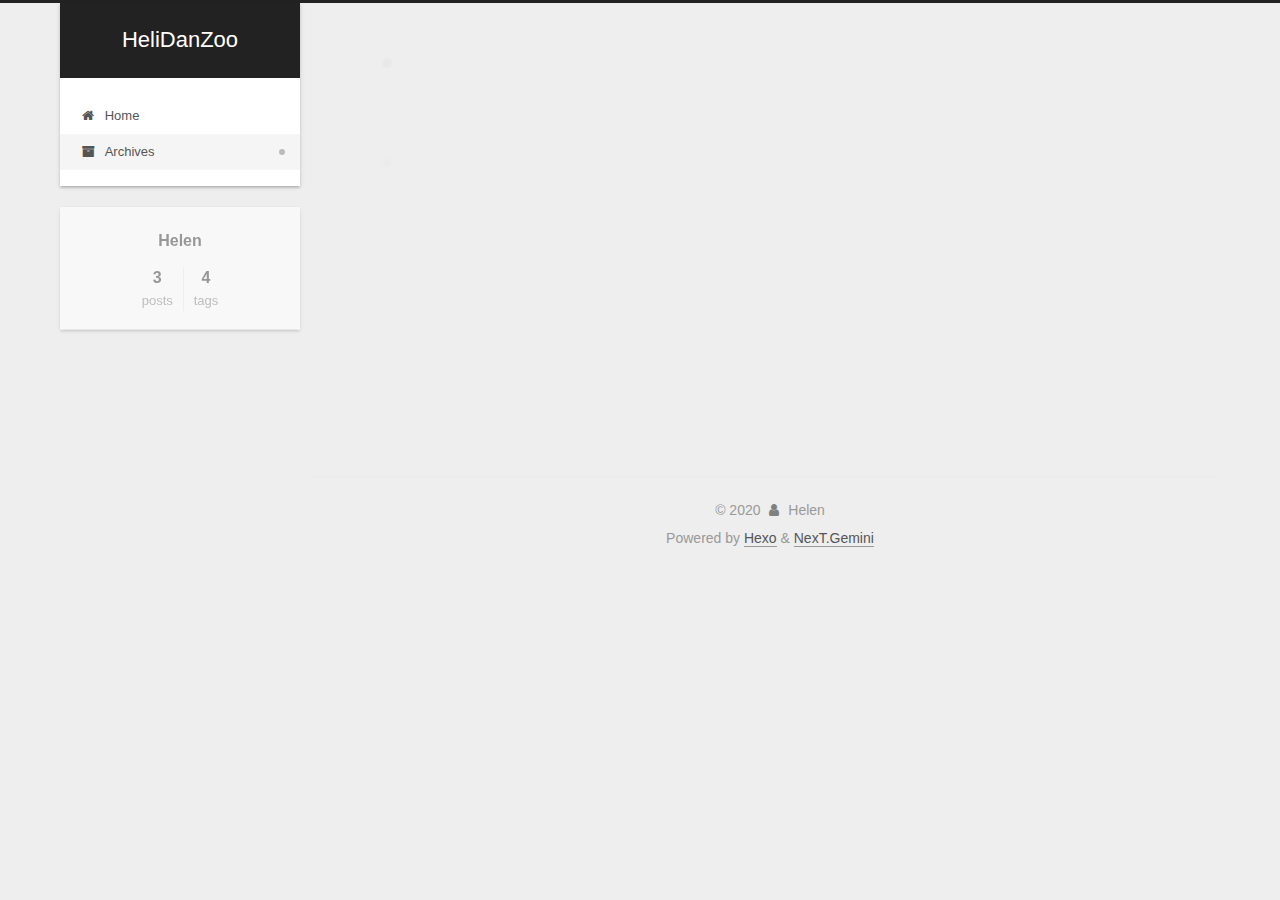
==== commit 9938c15a: "Site updated: 2020-04-26 07:07:22" ====
--- a/archives/index.html
+++ b/archives/index.html
@@ -148,13 +148,33 @@
   <div class="post-block">
     <div class="posts-collapse">
       <div class="collection-title">
-        <span class="collection-header">Um..! 2 posts in total. Keep on posting.</span>
+        <span class="collection-header">Um..! 3 posts in total. Keep on posting.</span>
       </div>
 
       
     <div class="collection-year">
       <span class="collection-header">2020</span>
     </div>
+
+  <article itemscope itemtype="http://schema.org/Article">
+    <header class="post-header">
+
+      <div class="post-meta">
+        <time itemprop="dateCreated"
+              datetime="2020-04-26T06:53:56+09:00"
+              content="2020-04-26">
+          04-26
+        </time>
+      </div>
+
+      <div class="post-title">
+          <a class="post-title-link" href="/2020/04/26/Debugging-Tips-Step-Into-Step-Over-Step-Out/" itemprop="url">
+            <span itemprop="name">Debugging Tips Step Into, Step Over, Step Out</span>
+          </a>
+      </div>
+
+    </header>
+  </article>
 
   <article itemscope itemtype="http://schema.org/Article">
     <header class="post-header">
@@ -268,12 +288,12 @@
       <div class="site-state-item site-state-posts">
           <a href="/archives/">
         
-          <span class="site-state-item-count">2</span>
+          <span class="site-state-item-count">3</span>
           <span class="site-state-item-name">posts</span>
         </a>
       </div>
       <div class="site-state-item site-state-tags">
-        <span class="site-state-item-count">3</span>
+        <span class="site-state-item-count">4</span>
         <span class="site-state-item-name">tags</span>
       </div>
   </nav>
--- a/css/main.css
+++ b/css/main.css
@@ -1172,7 +1172,7 @@
 }
 .links-of-author a::before,
 .links-of-author span.exturl::before {
-  background: #fff;
+  background: #8a78de;
   border-radius: 50%;
   content: ' ';
   display: inline-block;
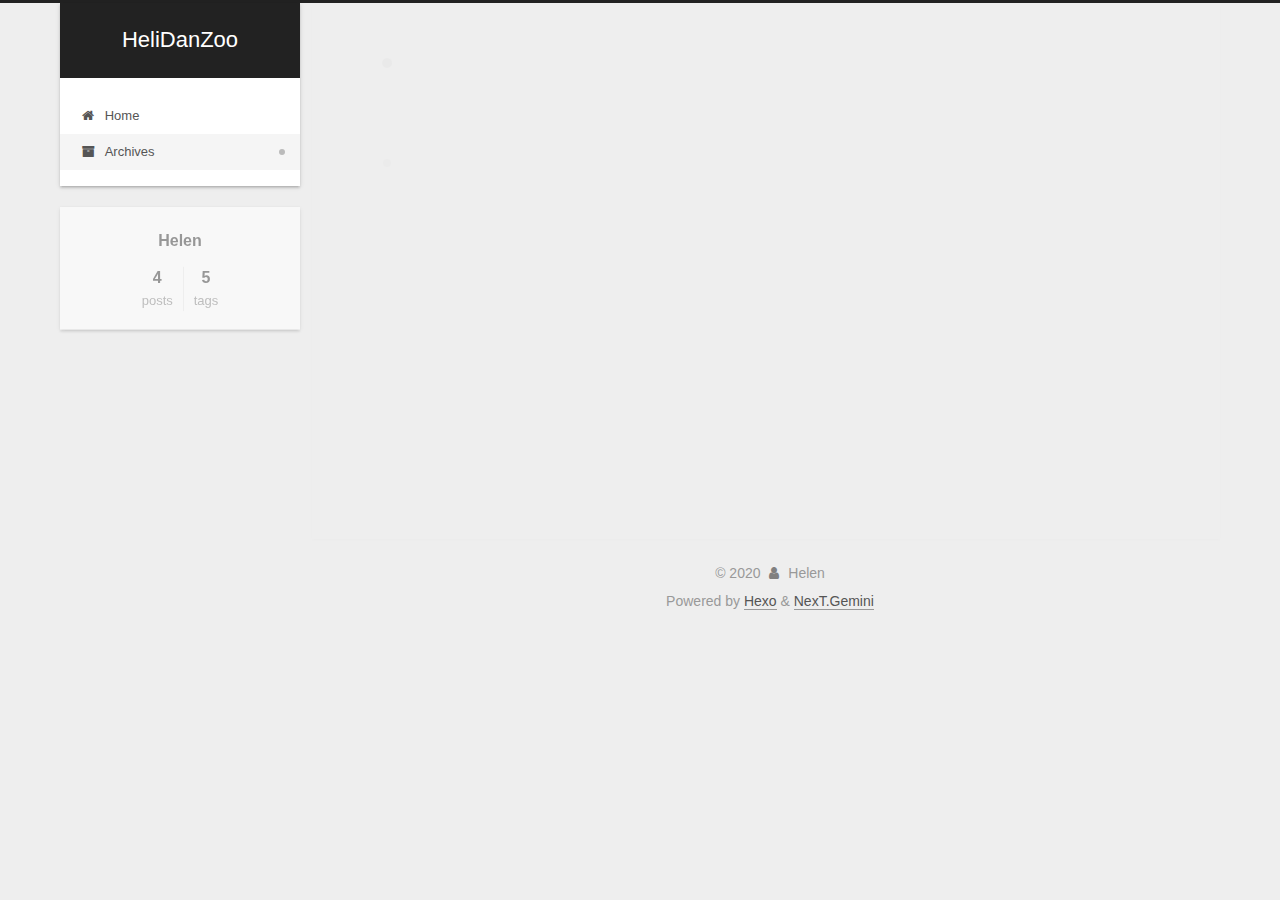
==== commit 9d41f997: "Site updated: 2020-04-26 07:45:36" ====
--- a/archives/index.html
+++ b/archives/index.html
@@ -148,13 +148,33 @@
   <div class="post-block">
     <div class="posts-collapse">
       <div class="collection-title">
-        <span class="collection-header">Um..! 3 posts in total. Keep on posting.</span>
+        <span class="collection-header">Um..! 4 posts in total. Keep on posting.</span>
       </div>
 
       
     <div class="collection-year">
       <span class="collection-header">2020</span>
     </div>
+
+  <article itemscope itemtype="http://schema.org/Article">
+    <header class="post-header">
+
+      <div class="post-meta">
+        <time itemprop="dateCreated"
+              datetime="2020-04-26T07:34:20+09:00"
+              content="2020-04-26">
+          04-26
+        </time>
+      </div>
+
+      <div class="post-title">
+          <a class="post-title-link" href="/2020/04/26/Shortcuts-in-STS/" itemprop="url">
+            <span itemprop="name">Shortcuts in STS</span>
+          </a>
+      </div>
+
+    </header>
+  </article>
 
   <article itemscope itemtype="http://schema.org/Article">
     <header class="post-header">
@@ -288,12 +308,12 @@
       <div class="site-state-item site-state-posts">
           <a href="/archives/">
         
-          <span class="site-state-item-count">3</span>
+          <span class="site-state-item-count">4</span>
           <span class="site-state-item-name">posts</span>
         </a>
       </div>
       <div class="site-state-item site-state-tags">
-        <span class="site-state-item-count">4</span>
+        <span class="site-state-item-count">5</span>
         <span class="site-state-item-name">tags</span>
       </div>
   </nav>
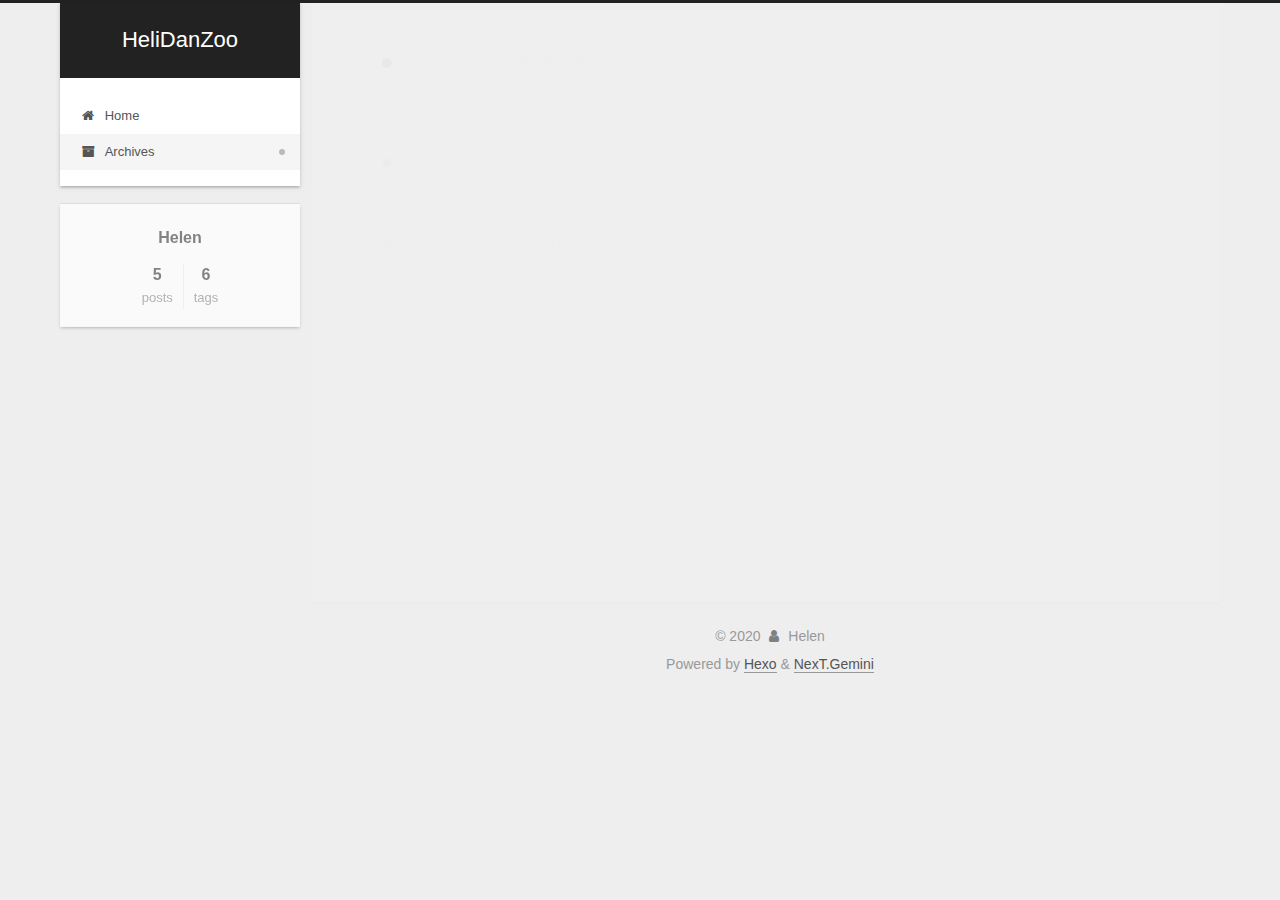
==== commit 37a38489: "Site updated: 2020-04-26 10:38:02" ====
--- a/archives/index.html
+++ b/archives/index.html
@@ -148,13 +148,33 @@
   <div class="post-block">
     <div class="posts-collapse">
       <div class="collection-title">
-        <span class="collection-header">Um..! 4 posts in total. Keep on posting.</span>
+        <span class="collection-header">Um..! 5 posts in total. Keep on posting.</span>
       </div>
 
       
     <div class="collection-year">
       <span class="collection-header">2020</span>
     </div>
+
+  <article itemscope itemtype="http://schema.org/Article">
+    <header class="post-header">
+
+      <div class="post-meta">
+        <time itemprop="dateCreated"
+              datetime="2020-04-26T07:59:53+09:00"
+              content="2020-04-26">
+          04-26
+        </time>
+      </div>
+
+      <div class="post-title">
+          <a class="post-title-link" href="/2020/04/26/Java-Learning-Path/" itemprop="url">
+            <span itemprop="name">Java Learning Path</span>
+          </a>
+      </div>
+
+    </header>
+  </article>
 
   <article itemscope itemtype="http://schema.org/Article">
     <header class="post-header">
@@ -308,12 +328,12 @@
       <div class="site-state-item site-state-posts">
           <a href="/archives/">
         
-          <span class="site-state-item-count">4</span>
+          <span class="site-state-item-count">5</span>
           <span class="site-state-item-name">posts</span>
         </a>
       </div>
       <div class="site-state-item site-state-tags">
-        <span class="site-state-item-count">5</span>
+        <span class="site-state-item-count">6</span>
         <span class="site-state-item-name">tags</span>
       </div>
   </nav>
--- a/css/main.css
+++ b/css/main.css
@@ -1172,7 +1172,7 @@
 }
 .links-of-author a::before,
 .links-of-author span.exturl::before {
-  background: #8a78de;
+  background: #ffa12f;
   border-radius: 50%;
   content: ' ';
   display: inline-block;
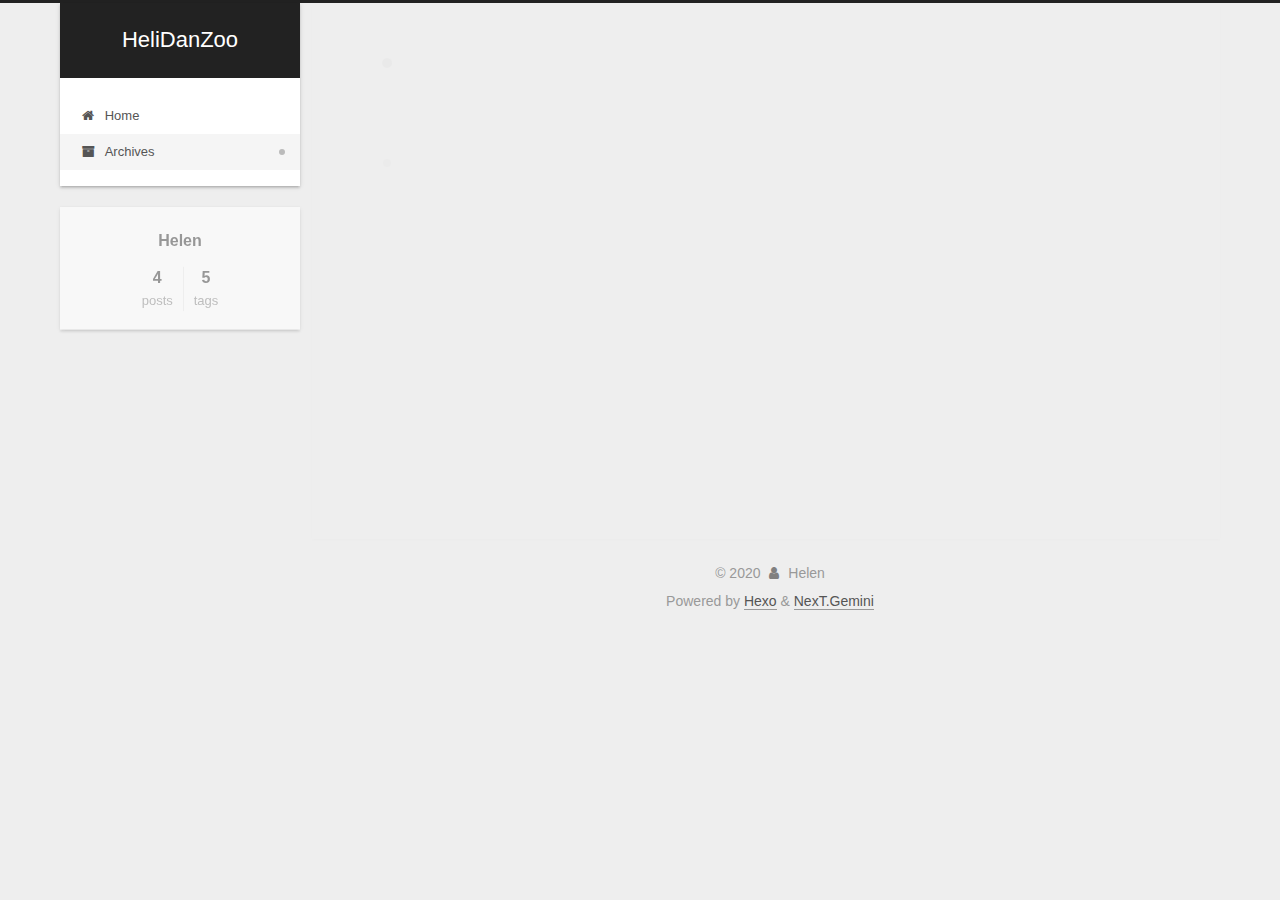
==== commit 6f4a2af9: "Site updated: 2020-04-26 22:29:13" ====
--- a/archives/index.html
+++ b/archives/index.html
@@ -148,33 +148,13 @@
   <div class="post-block">
     <div class="posts-collapse">
       <div class="collection-title">
-        <span class="collection-header">Um..! 5 posts in total. Keep on posting.</span>
+        <span class="collection-header">Um..! 4 posts in total. Keep on posting.</span>
       </div>
 
       
     <div class="collection-year">
       <span class="collection-header">2020</span>
     </div>
-
-  <article itemscope itemtype="http://schema.org/Article">
-    <header class="post-header">
-
-      <div class="post-meta">
-        <time itemprop="dateCreated"
-              datetime="2020-04-26T07:59:53+09:00"
-              content="2020-04-26">
-          04-26
-        </time>
-      </div>
-
-      <div class="post-title">
-          <a class="post-title-link" href="/2020/04/26/Java-Learning-Path/" itemprop="url">
-            <span itemprop="name">Java Learning Path</span>
-          </a>
-      </div>
-
-    </header>
-  </article>
 
   <article itemscope itemtype="http://schema.org/Article">
     <header class="post-header">
@@ -328,12 +308,12 @@
       <div class="site-state-item site-state-posts">
           <a href="/archives/">
         
-          <span class="site-state-item-count">5</span>
+          <span class="site-state-item-count">4</span>
           <span class="site-state-item-name">posts</span>
         </a>
       </div>
       <div class="site-state-item site-state-tags">
-        <span class="site-state-item-count">6</span>
+        <span class="site-state-item-count">5</span>
         <span class="site-state-item-name">tags</span>
       </div>
   </nav>
--- a/css/main.css
+++ b/css/main.css
@@ -1172,7 +1172,7 @@
 }
 .links-of-author a::before,
 .links-of-author span.exturl::before {
-  background: #ffa12f;
+  background: #ffedff;
   border-radius: 50%;
   content: ' ';
   display: inline-block;
